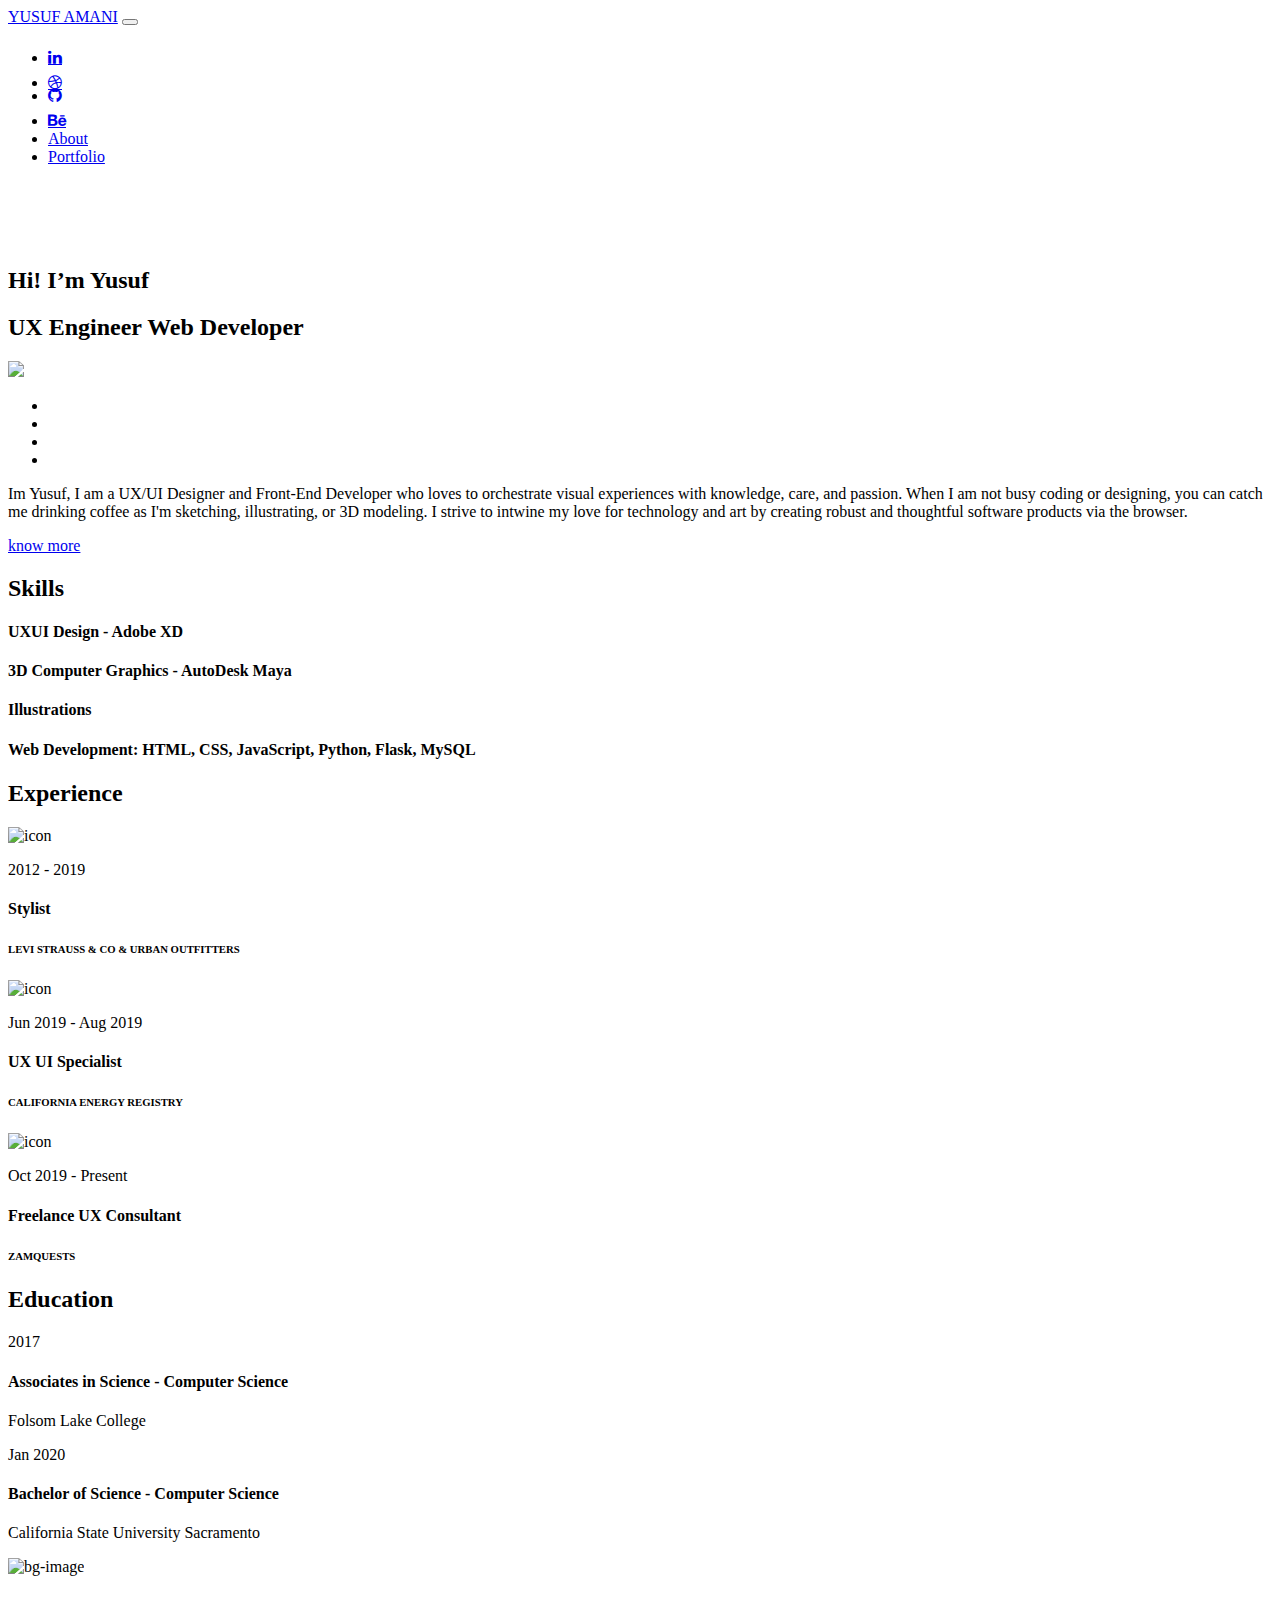
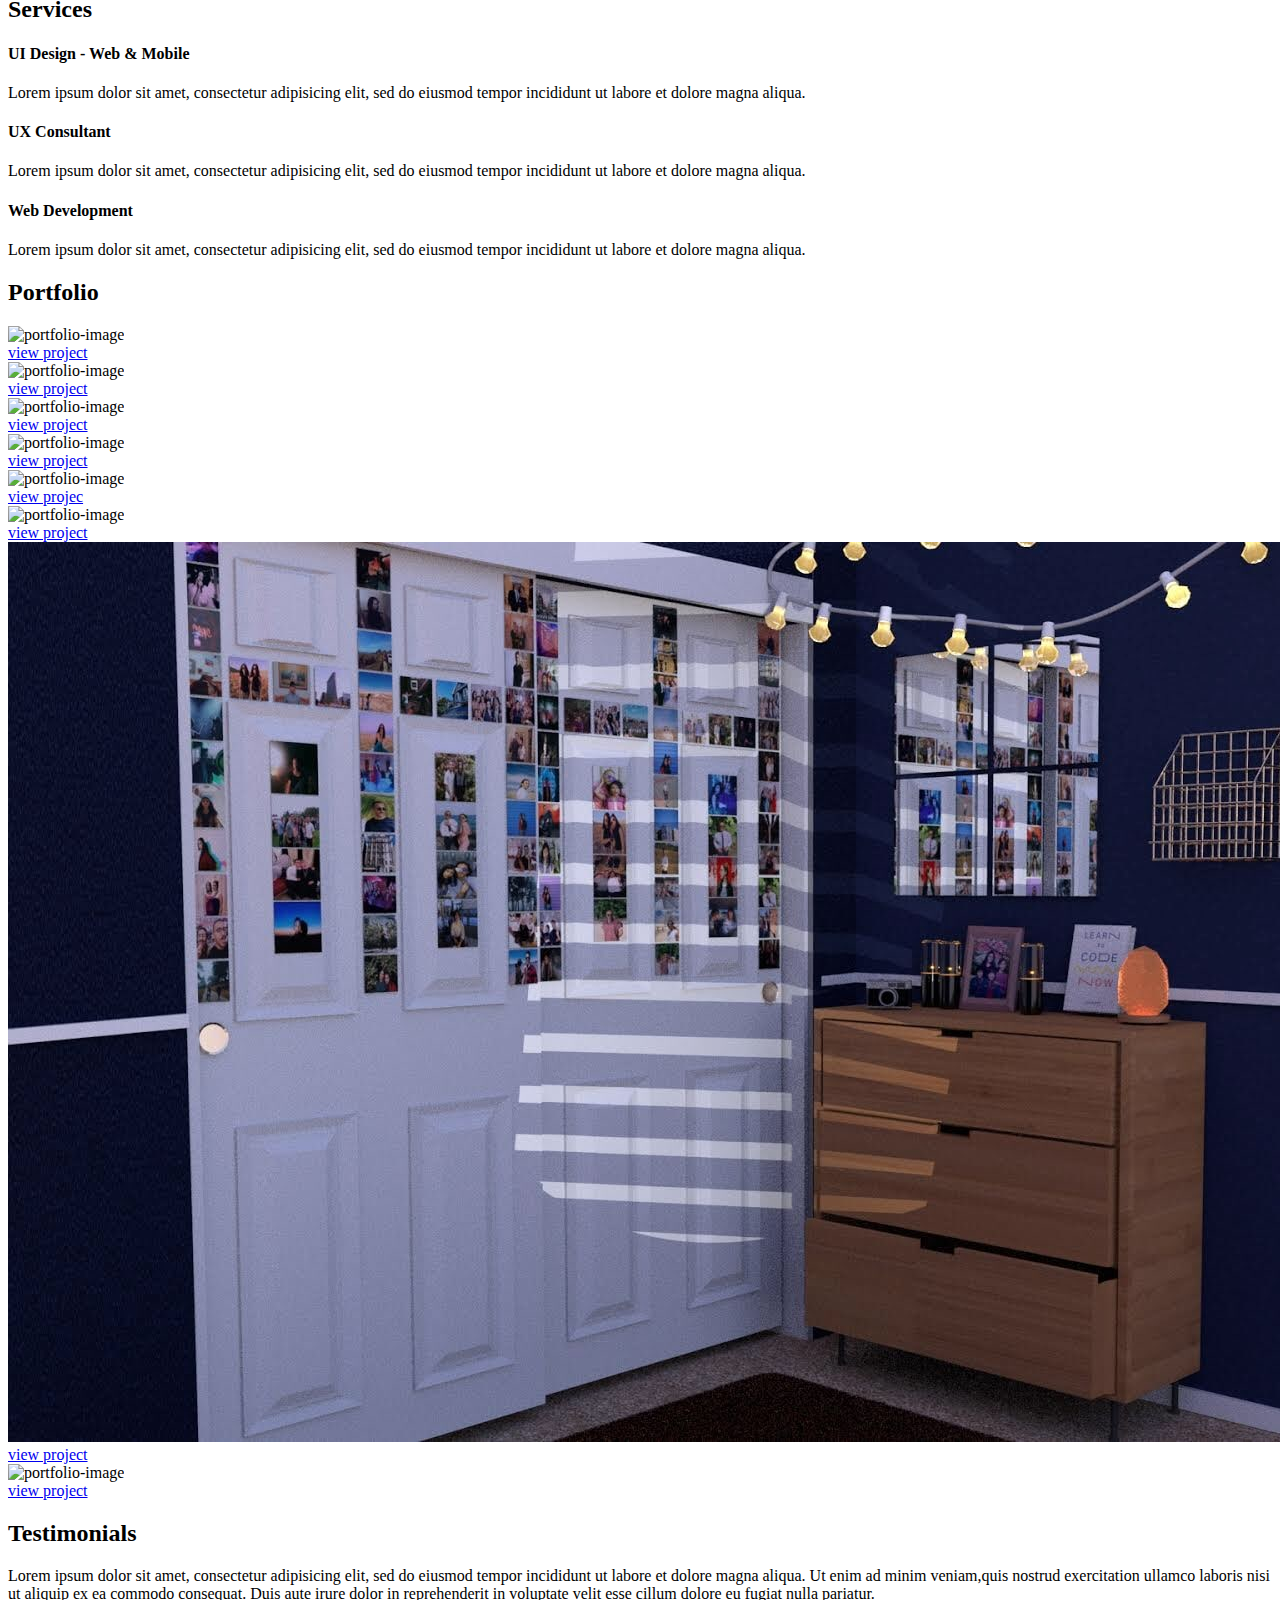
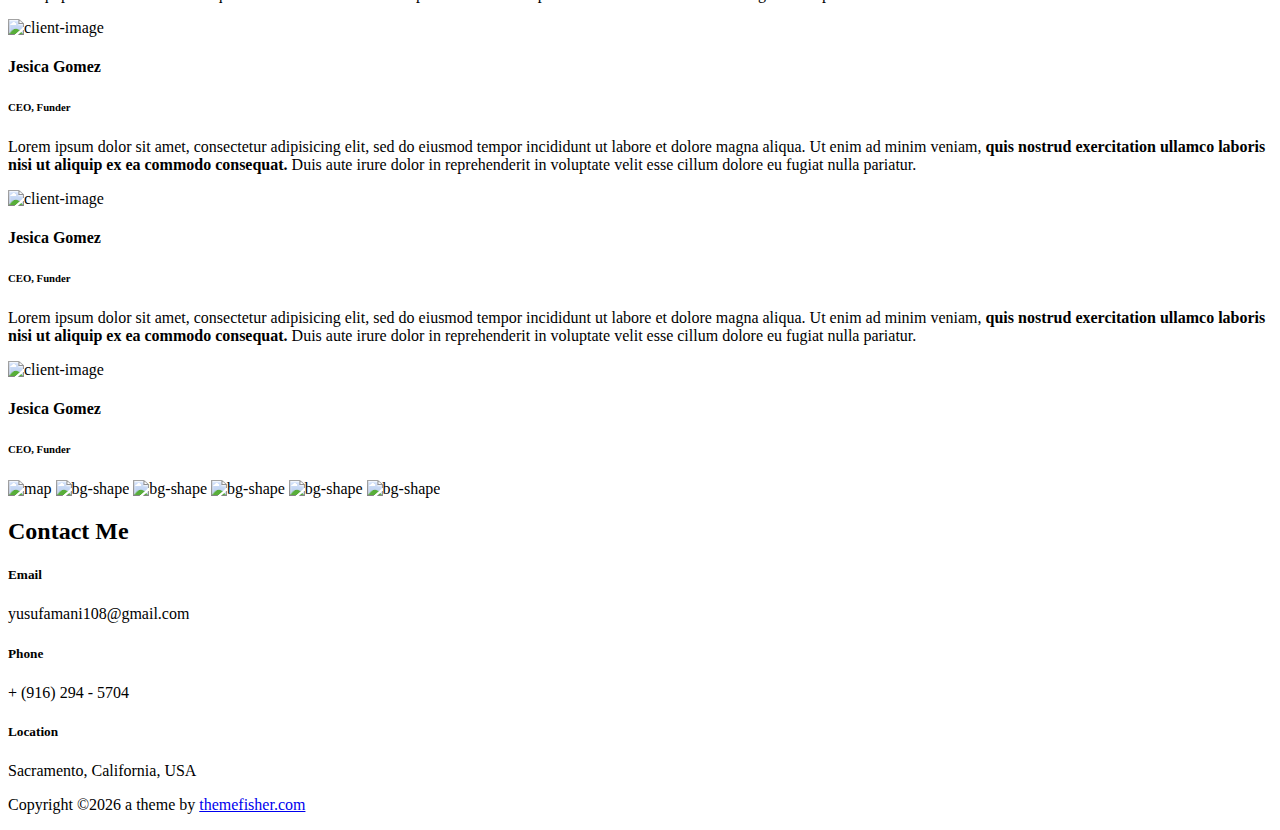
==== index.html @ 1b18ad4b "editing about me section" ====
<!DOCTYPE html>
<html lang="zxx">

<head>
  <meta charset="utf-8">
  <title>YUSUF AMANI | Portfolio</title>

  <!-- mobile responsive meta -->
  <meta name="viewport" content="width=device-width, initial-scale=1">
  <meta name="viewport" content="width=device-width, initial-scale=1, maximum-scale=1">
  
  <!-- ** Plugins Needed for the Project ** -->
  <!-- Bootstrap -->
  <link rel="stylesheet" href="plugins/bootstrap/bootstrap.min.css">
  <!-- slick slider -->
  <link rel="stylesheet" href="plugins/slick/slick.css">
  <!-- themefy-icon -->
  <link rel="stylesheet" href="plugins/themify-icons/themify-icons.css">

  <!-- Main Stylesheet -->
  <link href="css/style.css" rel="stylesheet">
  
  <!--Favicon-->
  <link rel="shortcut icon" href="images/favicon.ico" type="image/x-icon">
  <link rel="icon" href="images/favicon.ico" type="image/x-icon">



      <!-- Font Awesome Social Icon -->
      <!-- Add icon library -->
    <link rel="stylesheet" href="https://cdnjs.cloudflare.com/ajax/libs/font-awesome/4.7.0/css/font-awesome.min.css">

     <!-- <script src="https://kit.fontawesome.com/d3bdbc809a.js" crossorigin="anonymous"></script> -->

</head>

<body>
  
<!-- Nav Bar -->
<header class="navigation fixed-top" data-background="images/backgrounds/bg-dots.png">
  <nav class="navbar navbar-expand-lg navbar-light">
    <a class="navbar-brand font-tertiary h3 text-blue" href="index.html">YUSUF AMANI</a>
    <button class="navbar-toggler" type="button" data-toggle="collapse" data-target="#navigation"
      aria-controls="navigation" aria-expanded="false" aria-label="Toggle navigation">
      <span class="navbar-toggler-icon"></span>
    </button>

    <div class="collapse navbar-collapse text-center" id="navigation">
      <ul class="navbar-nav ml-auto">

        <li class="nav-item" style="padding-top: 7px; padding-right: 70px;">
          <a href="https://www.linkedin.com/in/yusufamani/" target="_blank" class="fa fa-linkedin" ></a>
        </li>

        <li class="nav-item" style="padding-top: 7px; padding-right: 30px;">
          <a href="https://dribbble.com/yusufamani/buckets" target="_blank" class="fa fa-dribbble"></a>
        </li>

        <li  style="margin-top: -5px; padding-right: 30px;">
            <a href="https://github.com/yusufamani" target="_blank" class="btn btn-social-icon btn-github ">
                <span class="fa fa-github"></span>
            </a>
        </li>

        <li class="nav-item" style="padding-top: 7px; padding-right: 55px;">
          <a href="https://www.behance.net/yusufamani" target="_blank" class="fa fa-behance"></a>
        </li>

        <li class="nav-item">
          <a class="nav-link text-blue" href="about.html">About</a>
        </li>
     
        <li class="nav-item">
          <a class="nav-link text-blue" href="portfolio.html">Portfolio</a>
        </li>

      </ul>
    </div>
  </nav>
</header>
<!-- Nav Bar -->


<!-- hero area -->
<section class="hero-area bg-primary" id="parallax">
  <div class="container">
    <div class="row" style="padding-top:65px;">
      <div class="col-lg-6" >
        <h2 class="text-blue font-tertiary">Hi! I’m Yusuf </h2>
       
  		<!-- Animation  -->
  			<h2 class = "text-blue font-tertiary">
  				<span class="text_1">UX Engineer</span>
  				<span class="text_2">Web Developer</span>

  			</h2>
        
		  </div>
        
      <div class = "col-lg-6">
        <img src="me.svg" style="width:100%;  ">
      </div>
    
    </div>
  </div>

  <div class="layer-bg w-100">
  </div>

  <!-- Hero Section  Details   -->
  <div>
      <img class = "optionalstuff" src="images/Hero_Details/circle1.svg" style="top:330px; left: 1350px; position: absolute; 
      animation: FadeIn 7s;visibility: hidden; animation-delay: 1s; animation-iteration-count: infinite;">
      <img class = "optionalstuff" src="images/Hero_Details/triangle1.svg" style="top:550px; left: 1500px; position: absolute; 
      animation: FadeIn 5s; visibility: hidden; animation-delay: 2s; animation-iteration-count: infinite;">
      <img class = "optionalstuff" src="images/Hero_Details/messages.svg" style="top:200px; left: 1600px; position: absolute;
      animation: FadeIn 5s;visibility: hidden; animation-delay: 1s; animation-iteration-count: infinite;">
      <img class = "optionalstuff" src="images/Hero_Details/Group1.svg" style="top:450px; left: 1550px; position: absolute;
      animation: FadeIn 6s;visibility: hidden; animation-delay: 1s; animation-iteration-count: infinite;">
      <img class = "optionalstuff" src="images/Hero_Details/cross1.svg" style="top:750px; left: 1550px; position: absolute; 
      animation: FadeIn 5s;visibility: hidden; animation-delay: 3s; animation-iteration-count: infinite;">
      <img class = "optionalstuff" src="images/Hero_Details/circle2.svg" style="top:450px; left: 1100px; position: absolute;
      animation: FadeIn 7s;visibility: hidden; animation-delay: 1s; animation-iteration-count: infinite;">
      <img class = "optionalstuff" src="images/Hero_Details/square1.svg" style="top:400px; left: 900px; position: absolute;
      animation: FadeIn 5s;visibility: hidden; animation-delay: 2s; animation-iteration-count: infinite;">
      <img class = "optionalstuff" src="images/Hero_Details/triangle2.svg" style="top:875px; left: 900px; position: absolute;
      animation: FadeIn 7s;visibility: hidden; animation-delay: 3s; animation-iteration-count: infinite;">
      <img class = "optionalstuff" src="images/Hero_Details/circle3.svg" style="top:650px; left: 900px; position: absolute;
      animation: FadeIn 5s;visibility: hidden; animation-delay: 2s; animation-iteration-count: infinite;">
      <img class = "optionalstuff" src="images/Hero_Details/circle4.svg" style="top:650px; left: 650px; position: absolute;
      animation: FadeIn 8s;visibility: hidden; animation-delay: 4s; animation-iteration-count: infinite;">
      <img class = "optionalstuff" src="images/Hero_Details/code1.svg" style="top:350px; left: 200px; position: absolute;
      animation: FadeIn 7s;visibility: hidden; animation-delay: 3s; animation-iteration-count: infinite;">
      <img class = "optionalstuff" src="images/Hero_Details/Group2.svg" style="top:570px; left: 50px; position: absolute;
      animation: FadeIn 5s;visibility: hidden; animation-delay: 2s; animation-iteration-count: infinite;">
<!--  <img src="images/Hero_Details/Group3.svg" style="top:100px; left: 650px; position: absolute;"> -->
      <img class = "optionalstuff" src="images/Hero_Details/cross2.svg" style="top:850px; left: 400px; position: absolute;
      animation: FadeIn 4s;visibility: hidden; animation-delay: 1s; animation-iteration-count: infinite;">
      <img class = "optionalstuff" src="images/Hero_Details/square2.svg" style="top:700px; left: 450px; position: absolute;
      animation: FadeIn 6s;visibility: hidden; animation-delay: 2s; animation-iteration-count: infinite;">
      <img class = "optionalstuff" src="images/Hero_Details/circle5.svg" style="top:600px; left: 50px; position: absolute;
      animation: FadeIn 6s;visibility: hidden; animation-delay: 4s; animation-iteration-count: infinite;">
      <img class = "optionalstuff" src="images/Hero_Details/cross3.svg" style="top:550px; left: 200px; position: absolute;
      animation: FadeIn 7s;visibility: hidden; animation-delay: 1s; animation-iteration-count: infinite;">
      <img class = "optionalstuff" src="images/Hero_Details/square3.svg" style="top:200px; left: 200px; position: absolute;
      animation: FadeIn 6s;visibility: hidden; animation-delay: 3s; animation-iteration-count: infinite;">
      <img class = "optionalstuff" src="images/Hero_Details/cross4.svg" style="top:270px; left: 350px; position: absolute;
      animation: FadeIn 7s;visibility: hidden; animation-delay: 2s; animation-iteration-count: infinite;">
      <img class = "optionalstuff" src="images/Hero_Details/Group4.svg" style="top:760px; left: 550px; position: absolute;
      animation: FadeIn 8s;visibility: hidden; animation-delay: 2s; animation-iteration-count: infinite;">
      <img class = "optionalstuff" src="images/Hero_Details/cross5.svg" style="top:180px; left: 650px; position: absolute;
      animation: FadeIn 5s;visibility: hidden; animation-delay: 2s; animation-iteration-count: infinite;">
<!--  <img src="images/Hero_Details/Group5.svg" style="toGroup30px; left: 70px; position: absolute;"> -->
      <img class = "optionalstuff" src="images/Hero_Details/Group6.svg" style="top:170px; left: 1200px; position: absolute;
      animation: FadeIn 6s;visibility: hidden; animation-delay: 3s; animation-iteration-count: infinite;">
      <img class = "optionalstuff" src="images/Hero_Details/Group7.svg" style="top:800px; left: 1750px; position: absolute;
      animation: FadeIn 5s;visibility: hidden; animation-delay: 2s; animation-iteration-count: infinite;">
      <img class = "optionalstuff" src="images/Hero_Details/triangle3.svg" style="top:225px; left: 978px; position: absolute;
      animation: FadeIn 6s;visibility: hidden; animation-delay: 4s; animation-iteration-count: infinite;">
      <img class = "optionalstuff" src="images/Hero_Details/cross6.svg" style="top:200px; left: 1500px; position: absolute;
      animation: FadeIn 5s;visibility: hidden; animation-delay: 2s; animation-iteration-count: infinite;">
      <img class = "optionalstuff" src="images/Hero_Details/square4.svg" style="top:300px; left: 1150px; position: absolute;
      animation: FadeIn 8s;visibility: hidden; animation-delay: 3s; animation-iteration-count: infinite;">
      <img class = "optionalstuff" src="images/Hero_Details/cross7.svg" style="top:852px; left: 1600px; position: absolute;
      animation: FadeIn 7s;visibility: hidden; animation-delay: 3s; animation-iteration-count: infinite;">
      <img class = "optionalstuff" src="images/Hero_Details/triangle4.svg" style="top:275px; left: 40px; position: absolute;
      animation: FadeIn 5s;visibility: hidden; animation-delay: 2s; animation-iteration-count: infinite;">
      <img class = "optionalstuff" src="images/Hero_Details/cross8.svg" style="top:250px; left: 750px; position: absolute;
      animation: FadeIn 6s;visibility: hidden; animation-delay: 5s; animation-iteration-count: infinite;">
      <img class = "optionalstuff" src="images/Hero_Details/circle6.svg" style="top:275px; left: 550px; position: absolute;
      animation: FadeIn 5s;visibility: hidden; animation-delay: 2s; animation-iteration-count: infinite;"> 
  </div>



  <!-- social icon -->
  <ul class="list-unstyled ml-5 mt-3 position-relative zindex-1">
    <li class="mb-3"><a class="text-white" href="#"><i class="ti-facebook"></i></a></li>
    <li class="mb-3"><a class="text-white" href="#"><i class="ti-instagram"></i></a></li>
    <li class="mb-3"><a class="text-white" href="#"><i class="ti-dribbble"></i></a></li>
    <li class="mb-3"><a class="text-white" href="#"><i class="ti-twitter"></i></a></li>
  </ul>
  <!-- /social icon -->
</section>
<!-- /hero area -->

<!-- about -->
<section class="section" data-background="images/backgrounds/bg-dots.png">
  <div class="container">
    <div class="row">
      <div class="col-lg-10 mx-auto text-center">
        <p class="font-secondary paragraph-lg text-dark">Im Yusuf, I am a UX/UI Designer and Front-End Developer who loves to orchestrate visual experiences with knowledge, care, and passion.  When I am not busy coding or designing, you can catch me drinking coffee as I'm sketching, illustrating, or 3D modeling. I strive to intwine my love for technology and art by creating robust and thoughtful software products via the browser. </p>
        <a href="about.html" class="btn btn-transparent">know more</a>
      </div>
    </div>
  </div>
</section>
<!-- /about -->

<!-- skills -->
<section class="section">
  <div class="container">
    <div class="row">
      <div class="col-lg-12 text-center">
        <h2 class="section-title">Skills</h2>
      </div>
      <div class="col-lg-3 col-sm-6 mb-4 mb-lg-0">
        <div class="card shadow text-center">
          <div class="position-relative rounded-top progress-wrapper" data-color="#fdb157">
            <div class="wave" data-progress="90%"></div>
          </div>
          <div class="card-footer bg-white">
            <h4 class="card-title">UXUI Design - Adobe XD </h4>
          </div>
        </div>
      </div>
      <div class="col-lg-3 col-sm-6 mb-4 mb-lg-0">
        <div class="card shadow text-center">
          <div class="position-relative rounded-top progress-wrapper" data-color="#9473e6">
            <div class="wave" data-progress="60%"></div>
          </div>
          <div class="card-footer bg-white">
            <h4 class="card-title">3D Computer Graphics - AutoDesk Maya </h4>
          </div>
        </div>
      </div>
      <div class="col-lg-3 col-sm-6 mb-4 mb-lg-0">
        <div class="card shadow text-center">
          <div class="position-relative rounded-top progress-wrapper" data-color="#bdecf6">
            <div class="wave" data-progress="80%"></div>
          </div>
          <div class="card-footer bg-white">
            <h4 class="card-title">Illustrations </h4>
          </div>
        </div>
      </div>
      <div class="col-lg-3 col-sm-6 mb-4 mb-lg-0">
        <div class="card shadow text-center">
          <div class="position-relative rounded-top progress-wrapper" data-color="#ffbcaa">
            <div class="wave" data-progress="70%"></div>
          </div>
          <div class="card-footer bg-white">
            <h4 class="card-title"> Web Development: HTML, CSS, JavaScript, Python, Flask, MySQL </h4>
          </div>
        </div>
      </div>
    </div>
  </div>
</section>
<!-- /skills -->

<!-- experience -->
<section class="section">
  <div class="container">
    <div class="row justify-content-around">
      <div class="col-lg-12 text-center">
        <h2 class="section-title">Experience</h2>
      </div>
      <div class="col-lg-3 col-md-4 text-center">
        <img src="images/experience/icon-1.png" class = "spin" alt="icon">
        <p class="mb-0">2012 - 2019</p>
        <h4>Stylist</h4>
        <h6 class="text-light">LEVI STRAUSS & CO & URBAN OUTFITTERS</h6>
      </div>
      <div class="col-lg-3 col-md-4 text-center">
        <img src="images/experience/icon-2.png" class = "spin" alt="icon">
        <p class="mb-0">Jun 2019 - Aug 2019</p>
        <h4>UX UI Specialist</h4>
        <h6 class="text-light">CALIFORNIA ENERGY REGISTRY</h6>
      </div>
      <div class="col-lg-3 col-md-4 text-center">
        <img src="images/experience/icon-3.png" class = "spin" alt="icon">
        <p class="mb-0">Oct 2019 - Present</p>
        <h4>Freelance UX Consultant</h4>
        <h6 class="text-light">ZAMQUESTS</h6>
      </div>
    </div>
  </div>
</section>
<!-- ./experience -->

<!-- education -->
<section class="section position-relative">
  <div class="container">
    <div class="row">
      <div class="col-lg-12 text-center">
        <h2 class="section-title">Education</h2>
      </div>
      <div class="col-lg-6 col-md-6 mb-80">
        <div class="d-flex">
          <div class="mr-lg-5 mr-3">
            <i class="ti-medall icon icon-light icon-bg bg-white shadow rounded-circle d-block"></i>
          </div>
          <div>
            <p class="text-dark mb-1">2017</p>
            <h4>Associates in Science - Computer Science</h4>
            <p class="mb-0 text-light">Folsom Lake College</p>
          </div>
        </div>
      </div>
      <div class="col-lg-6 col-md-6 mb-80">
        <div class="d-flex">
          <div class="mr-lg-5 mr-3">
            <i class="ti-medall icon icon-light icon-bg bg-white shadow rounded-circle d-block"></i>
          </div>
          <div>
            <p class="text-dark mb-1">Jan 2020</p>
            <h4>Bachelor of Science - Computer Science</h4>
            <p class="mb-0 text-light">California State University Sacramento</p>
          </div>
        </div>
      </div>
      
      
    </div>
  </div>
  <!-- bg image -->
  <img class="img-fluid edu-bg-image w-100" src="images/backgrounds/education-bg.png" alt="bg-image">
</section>
<!-- /education -->

<!-- services -->
<section class="section">
  <div class="container">
    <div class="row">
      <div class="col-12 text-center">
        <h2 class="section-title">Services</h2>
      </div>
      <div class="col-md-4 mb-4 mb-md-0">
        <div class="card hover-shadow shadow">
          <div class="card-body text-center px-4 py-5">
            <i class="ti-palette icon mb-5 d-inline-block"></i>
            <h4 class="mb-4">UI Design - Web & Mobile</h4>
            <p>Lorem ipsum dolor sit amet, consectetur adipisicing elit, sed do eiusmod tempor incididunt ut labore et
              dolore magna aliqua.</p>
          </div>
        </div>
      </div>
      <div class="col-md-4 mb-4 mb-md-0">
        <div class="card active-bg-primary hover-shadow shadow">
          <div class="card-body text-center px-4 py-5">
            <i class="ti-vector icon mb-5 d-inline-block"></i>
            <h4 class="mb-4">UX Consultant</h4>
            <p>Lorem ipsum dolor sit amet, consectetur adipisicing elit, sed do eiusmod tempor incididunt ut labore et
              dolore magna aliqua.</p>
          </div>
        </div>
      </div>
      <div class="col-md-4 mb-4 mb-md-0">
        <div class="card hover-shadow shadow">
          <div class="card-body text-center px-4 py-5">
            <i class="ti-panel icon mb-5 d-inline-block"></i>
            <h4 class="mb-4">Web Development</h4>
            <p>Lorem ipsum dolor sit amet, consectetur adipisicing elit, sed do eiusmod tempor incididunt ut labore et
              dolore magna aliqua.</p>
          </div>
        </div>
      </div>
    </div>
  </div>
</section>
<!-- /services -->

<!-- portfolio -->
<section class="section">
  <div class="container">
    <div class="row">
      <div class="col-12 text-center">
        <h2 class="section-title">Portfolio</h2>
      </div>
    </div>
    <div class="row shuffle-wrapper">

      <div class="col-lg-4 col-6 mb-4 shuffle-item">
        <div class="position-relative rounded hover-wrapper">
          <img src="images/portfolio/UXUI/UXUI_proj2_cover.png" alt="portfolio-image" class="img-fluid rounded w-100">
          <div class="hover-overlay">
            <div class="hover-content">
              <a class="btn btn-light btn-sm" href="portfolio_uxui_proj2.html">view project</a>
            </div>
          </div>
        </div>
      </div>

      <div class="col-lg-4 col-6 mb-4 shuffle-item">
        <div class="position-relative rounded hover-wrapper">
          <img src="images/portfolio/UXUI/Aquarium_Landing_Page_Cover.png" alt="portfolio-image" class="img-fluid rounded w-100">
          <div class="hover-overlay">
            <div class="hover-content">
              <a class="btn btn-light btn-sm" href="portfolio_uxui_proj1.html">view project</a>
            </div>
          </div>
        </div>
      </div>



      <div class="col-lg-4 col-6 mb-4 shuffle-item">
        <div class="position-relative rounded hover-wrapper">
          <img src="images/portfolio/3DCG/transcend2.png" alt="portfolio-image" class="img-fluid rounded w-100">
          <div class="hover-overlay">
            <div class="hover-content">
              <a class="btn btn-light btn-sm" href="portfolio_3DCG_proj1.html">view project</a>
            </div>
          </div>
        </div>
      </div>




      <div class="col-lg-4 col-6 mb-4 shuffle-item">
        <div class="position-relative rounded hover-wrapper">
          <img src="images/portfolio/WebDev/SeniorProj-Cover.png" alt="portfolio-image" class="img-fluid rounded w-100">
          <div class="hover-overlay">
            <div class="hover-content">
              <a class="btn btn-light btn-sm" href="portfolio_WebDev_proj2.html">view project</a>
            </div>
          </div>
        </div>
      </div>


      <div class="col-lg-4 col-6 mb-4 shuffle-item">
        <div class="position-relative rounded hover-wrapper">
          <img src="images/portfolio/UXUI/UXUI_proj3_cover.png" alt="portfolio-image" class="img-fluid rounded w-100">
          <div class="hover-overlay">
            <div class="hover-content">
              <a class="btn btn-light btn-sm" href="portfolio_uxui_proj3.html">view projec</a>
            </div>
          </div>
        </div>
      </div>

      <div class="col-lg-4 col-6 mb-4 shuffle-item">
        <div class="position-relative rounded hover-wrapper">
          <img src="images/portfolio/WebDev/WebDev_proj1_cover.png" alt="portfolio-image" class="img-fluid rounded w-100">
          <div class="hover-overlay">
            <div class="hover-content">
              <a class="btn btn-light btn-sm" href="portfolio_WebDev_proj1.html">view project</a>
            </div>
          </div>
        </div>
      </div>

      <div class="col-lg-4 col-6 mb-4 shuffle-item">
        <div class="position-relative rounded hover-wrapper">
          <img src="images/portfolio/3DCG/bedroom6.jpg" alt="portfolio-image" class="img-fluid rounded w-100">
          <div class="hover-overlay">
            <div class="hover-content">
              <a class="btn btn-light btn-sm" href="portfolio_3DCG_proj2.html">view project</a>
            </div>
          </div>
        </div>
      </div>

     <div class="col-lg-4 col-6 mb-4 shuffle-item">
        <div class="position-relative rounded hover-wrapper">
          <img src="images/portfolio/3DCG/room2.jpg" alt="portfolio-image" class="img-fluid rounded w-100">
          <div class="hover-overlay">
            <div class="hover-content">
              <a class="btn btn-light btn-sm" href="portfolio_3DCG_proj3.html">view project</a>
            </div>
          </div>
        </div>
      </div>





    </div>
  </div>
</section>
<!-- /portfolio -->

<!-- testimonial -->
<section class="section bg-primary-blue position-relative testimonial-bg-shapes">
  <div class="container">
    <div class="row">
      <div class="col-12 text-center">
        <h2 class="section-title mb-5 text-white">Testimonials</h2>
      </div>
      <div class="col-lg-10 mx-auto testimonial-slider">
        <!-- slider-item -->
        <div class="text-center testimonial-content">
          <i class="ti-quote-right text-white icon mb-4 d-inline-block"></i>
          <p class="text-white mb-4">Lorem ipsum dolor sit amet, consectetur adipisicing elit, sed do eiusmod tempor
            incididunt ut labore et dolore magna aliqua. Ut enim ad minim veniam,quis nostrud exercitation
              ullamco laboris nisi ut aliquip ex ea commodo consequat. Duis aute irure dolor in reprehenderit
            in voluptate velit esse cillum dolore eu fugiat nulla pariatur.</p>
          <img class="img-fluid rounded-circle mb-4 d-inline-block" src="images/testimonial/client-1.png"
            alt="client-image">
          <h4 class="text-white">Jesica Gomez</h4>
          <h6 class="text-light mb-4">CEO, Funder</h6>
        </div>
        <!-- slider-item -->
        <div class="text-center testimonial-content">
          <i class="ti-quote-right text-white icon mb-4 d-inline-block"></i>
          <p class="text-blue mb-4">Lorem ipsum dolor sit amet, consectetur adipisicing elit, sed do eiusmod tempor
            incididunt ut labore et dolore magna aliqua. Ut enim ad minim veniam, <strong>quis nostrud exercitation
              ullamco
              laboris nisi ut aliquip ex ea commodo consequat.</strong> Duis aute irure dolor in reprehenderit in
            voluptate velit
            esse cillum dolore eu fugiat nulla pariatur.</p>
          <img class="img-fluid rounded-circle mb-4 d-inline-block" src="images/testimonial/client-1.png"
            alt="client-image">
          <h4 class="text-blue">Jesica Gomez</h4>
          <h6 class="text-blue mb-4">CEO, Funder</h6>
        </div>
        <!-- slider-item -->
        <div class="text-center testimonial-content">
          <i class="ti-quote-right text-white icon mb-4 d-inline-block"></i>
          <p class="text-white mb-4">Lorem ipsum dolor sit amet, consectetur adipisicing elit, sed do eiusmod tempor
            incididunt ut labore et dolore magna aliqua. Ut enim ad minim veniam, <strong>quis nostrud exercitation
              ullamco
              laboris nisi ut aliquip ex ea commodo consequat.</strong> Duis aute irure dolor in reprehenderit in
            voluptate velit
            esse cillum dolore eu fugiat nulla pariatur.</p>
          <img class="img-fluid rounded-circle mb-4 d-inline-block" src="images/testimonial/client-1.png"
            alt="client-image">
          <h4 class="text-white">Jesica Gomez</h4>
          <h6 class="text-light mb-4">CEO, Funder</h6>
        </div>
      </div>
    </div>
  </div>
  <!-- bg shapes -->
  <img src="images/backgrounds/map.png" alt="map" class="img-fluid bg-map">
  <img src="images/illustrations/dots-group-v.png" alt="bg-shape" class="img-fluid bg-shape-1">
  <img src="images/illustrations/leaf-orange.png" alt="bg-shape" class="img-fluid bg-shape-2">
  <img src="images/illustrations/dots-group-sm.png" alt="bg-shape" class="img-fluid bg-shape-3">
  <img src="images/illustrations/leaf-pink-round.png" alt="bg-shape" class="img-fluid bg-shape-4">
  <img src="images/illustrations/leaf-cyan.png" alt="bg-shape" class="img-fluid bg-shape-5">
</section>
<!-- /testimonial -->







<!-- footer -->
<footer class="bg-dark footer-section">
  <div class="section">
    <div class="container">
      <div class="row">

        <div class="col-12 text-center">
            <h2 class="section-title text-white ">Contact Me</h2>
        </div>
        <div class="col-md-4">
          <h5 class="text-light">Email</h5>
          <p class="text-white paragraph-lg font-secondary">yusufamani108@gmail.com</p>
        </div>
        <div class="col-md-4">
          <h5 class="text-light">Phone</h5>
          <p class="text-white paragraph-lg font-secondary">+ (916) 294 - 5704</p>
        </div>
        <div class="col-md-4">
          <h5 class="text-light">Location</h5>
          <p class="text-white paragraph-lg font-secondary">Sacramento, California, USA</p>
        </div>
      </div>
    </div>
  </div>
  <div class="border-top text-center border-dark py-5">
    <p class="mb-0 text-light">Copyright ©<script>
        var CurrentYear = new Date().getFullYear()
        document.write(CurrentYear)
      </script> a theme by <a href="https://themefisher.com">themefisher.com</a></p>
  </div>
</footer>
<!-- /footer -->

<!-- jQuery -->
<script src="plugins/jQuery/jquery.min.js"></script>
<!-- Bootstrap JS -->
<script src="plugins/bootstrap/bootstrap.min.js"></script>
<!-- slick slider -->
<script src="plugins/slick/slick.min.js"></script>
<!-- filter -->
<script src="plugins/shuffle/shuffle.min.js"></script>

<!-- Main Script -->
<script src="js/script.js"></script>



<!-- My animation (typewriter) script -->
<script src="C:\Users\yusuf\OneDrive\Desktop\UXUI\WEBSITE PORTFOLIO\Bootstrap Templates\kross\themes\kross\js"></script>



</body>
</html>
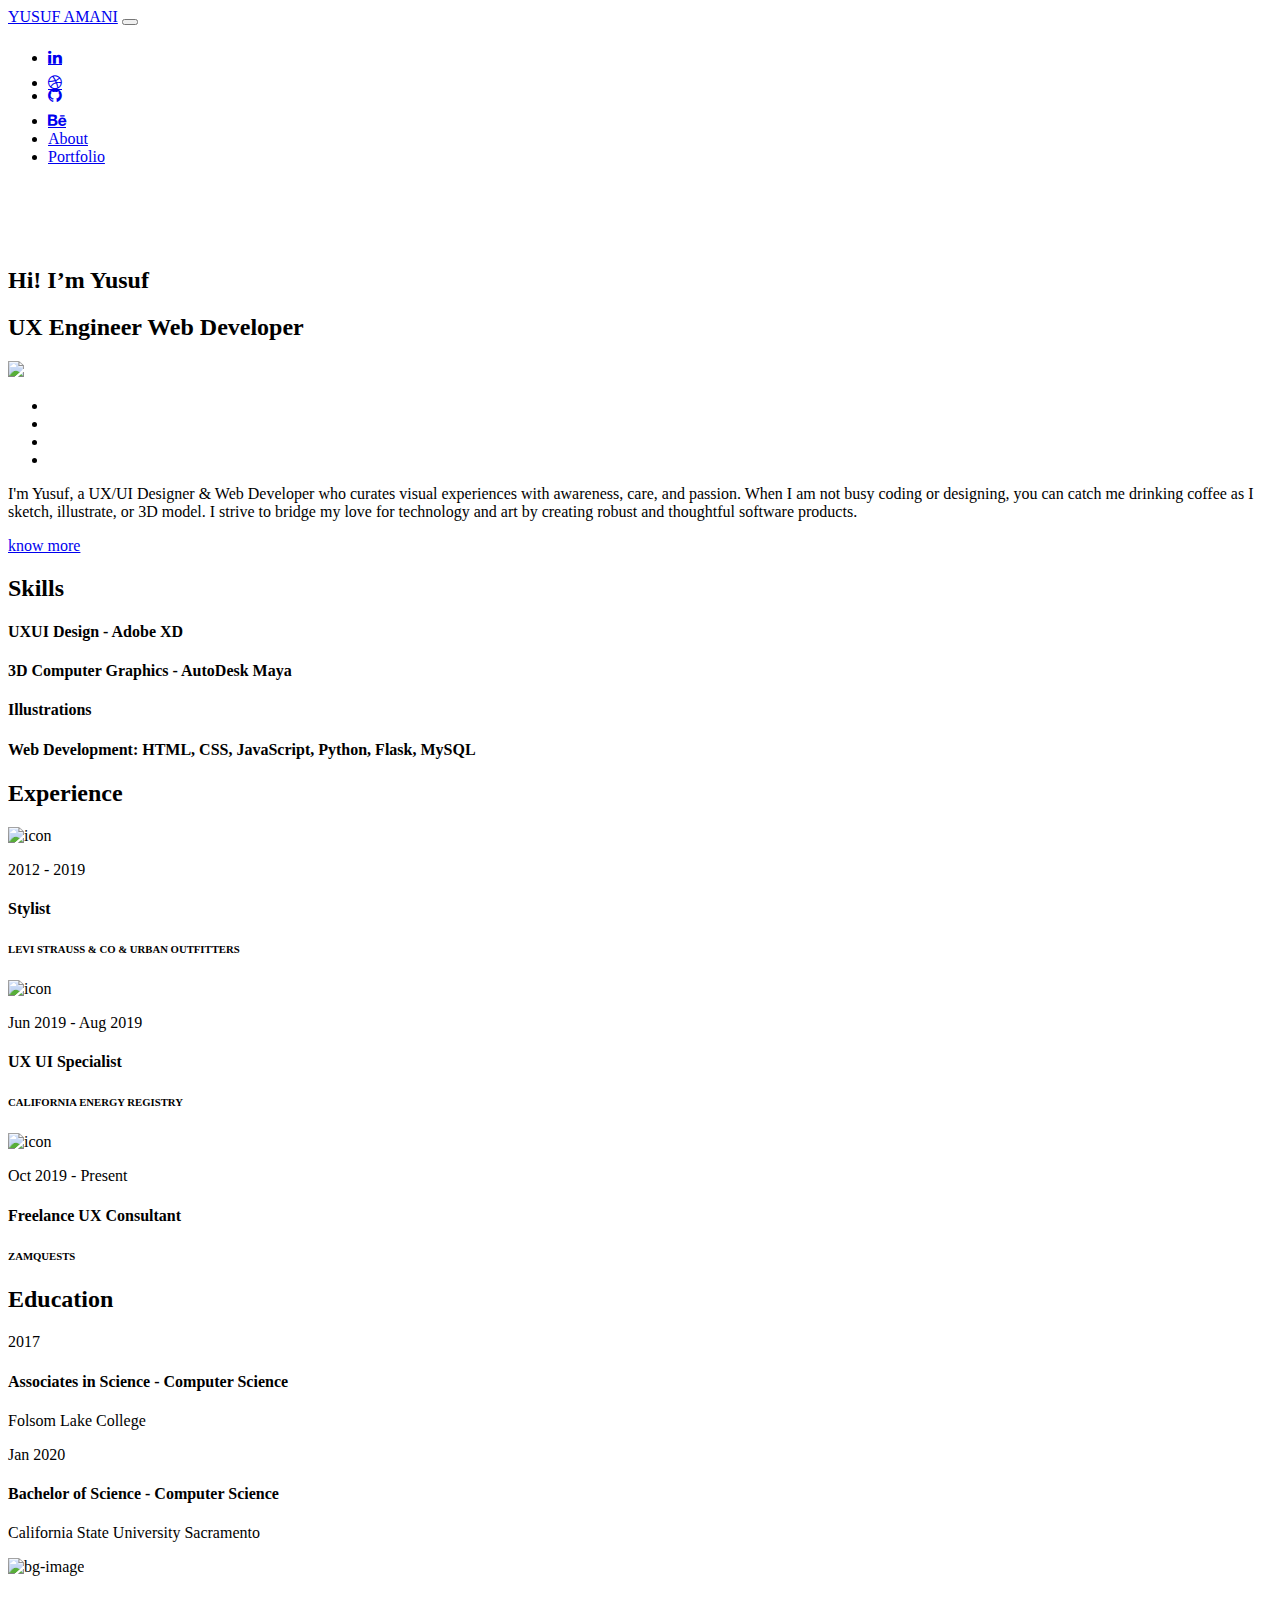
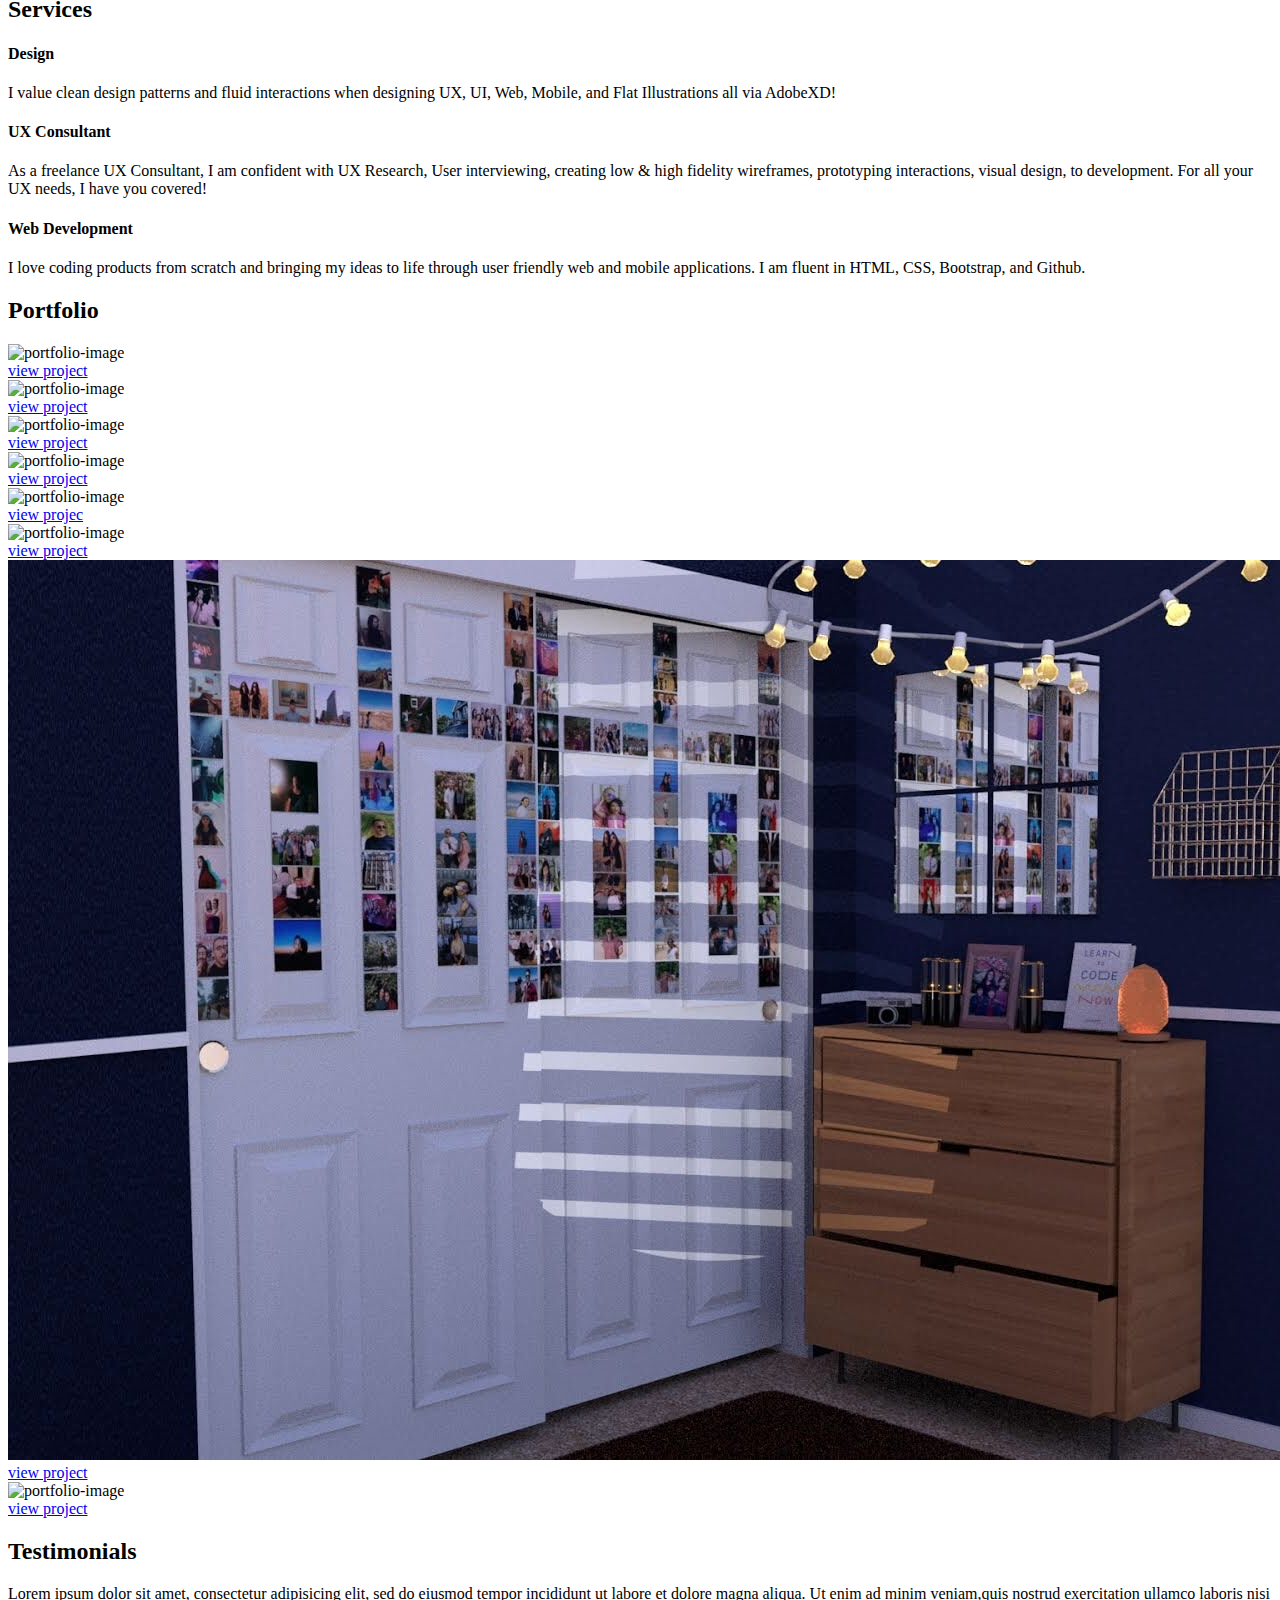
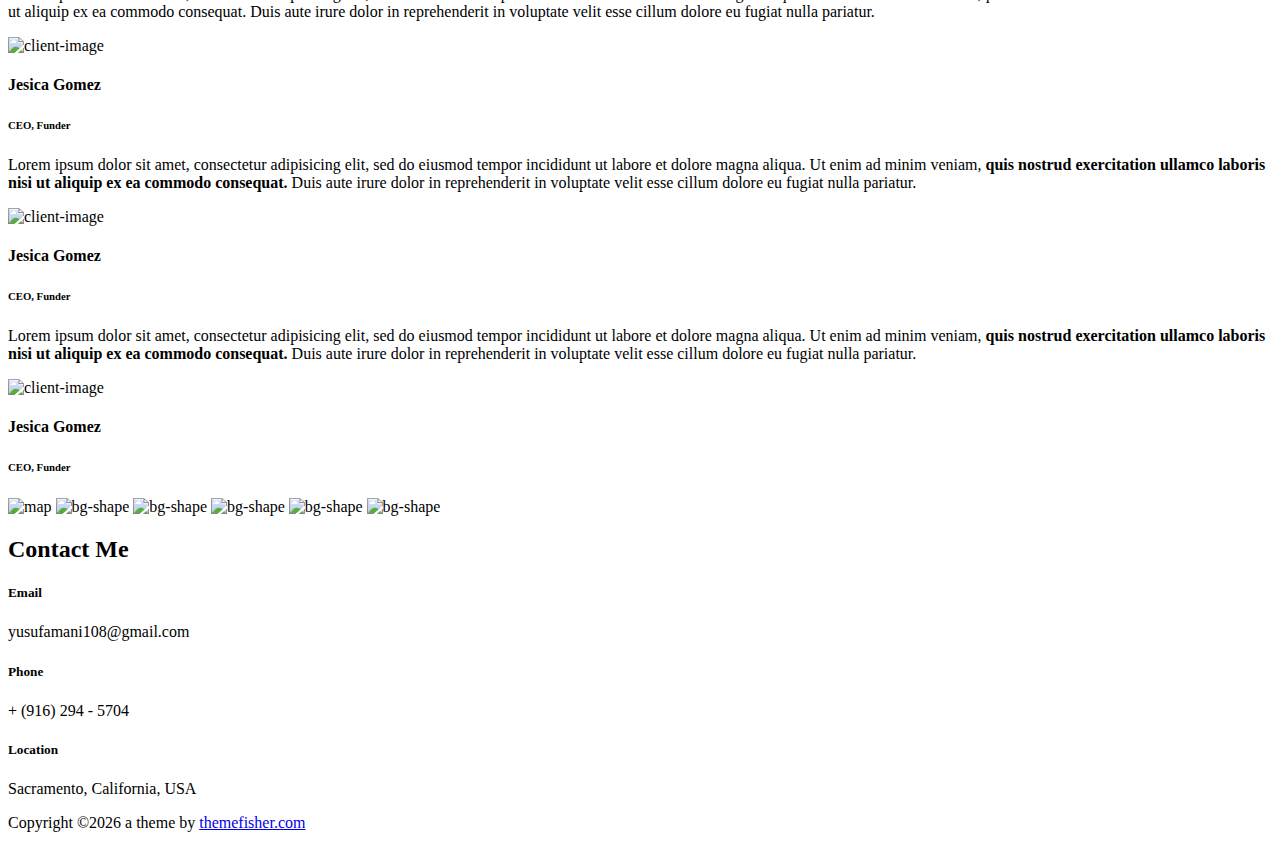
==== commit 9ccd0ed5: "daouds updated text" ====
--- a/index.html
+++ b/index.html
@@ -189,7 +189,7 @@
   <div class="container">
     <div class="row">
       <div class="col-lg-10 mx-auto text-center">
-        <p class="font-secondary paragraph-lg text-dark">Im Yusuf, I am a UX/UI Designer and Front-End Developer who loves to orchestrate visual experiences with knowledge, care, and passion.  When I am not busy coding or designing, you can catch me drinking coffee as I'm sketching, illustrating, or 3D modeling. I strive to intwine my love for technology and art by creating robust and thoughtful software products via the browser. </p>
+        <p class="font-secondary paragraph-lg text-dark">I'm Yusuf, a UX/UI Designer & Web Developer who curates visual experiences with awareness, care, and passion.  When I am not busy coding or designing, you can catch me drinking coffee as I sketch, illustrate, or 3D model. I strive to bridge my love for technology and art by creating robust and thoughtful software products. </p>
         <a href="about.html" class="btn btn-transparent">know more</a>
       </div>
     </div>
@@ -330,9 +330,8 @@
         <div class="card hover-shadow shadow">
           <div class="card-body text-center px-4 py-5">
             <i class="ti-palette icon mb-5 d-inline-block"></i>
-            <h4 class="mb-4">UI Design - Web & Mobile</h4>
-            <p>Lorem ipsum dolor sit amet, consectetur adipisicing elit, sed do eiusmod tempor incididunt ut labore et
-              dolore magna aliqua.</p>
+            <h4 class="mb-4">Design</h4>
+            <p>I value clean design patterns and fluid interactions when designing UX, UI, Web, Mobile, and Flat Illustrations all via AdobeXD!</p> 
           </div>
         </div>
       </div>
@@ -341,8 +340,7 @@
           <div class="card-body text-center px-4 py-5">
             <i class="ti-vector icon mb-5 d-inline-block"></i>
             <h4 class="mb-4">UX Consultant</h4>
-            <p>Lorem ipsum dolor sit amet, consectetur adipisicing elit, sed do eiusmod tempor incididunt ut labore et
-              dolore magna aliqua.</p>
+            <p>As a freelance UX Consultant, I am confident with UX Research, User interviewing, creating low & high fidelity wireframes, prototyping interactions, visual design, to development. For all your UX needs, I have you covered!</p>
           </div>
         </div>
       </div>
@@ -351,8 +349,7 @@
           <div class="card-body text-center px-4 py-5">
             <i class="ti-panel icon mb-5 d-inline-block"></i>
             <h4 class="mb-4">Web Development</h4>
-            <p>Lorem ipsum dolor sit amet, consectetur adipisicing elit, sed do eiusmod tempor incididunt ut labore et
-              dolore magna aliqua.</p>
+            <p>I love coding products from scratch and bringing my ideas to life through user friendly web and mobile applications.  I am fluent in HTML, CSS, Bootstrap, and Github.</p>
           </div>
         </div>
       </div>
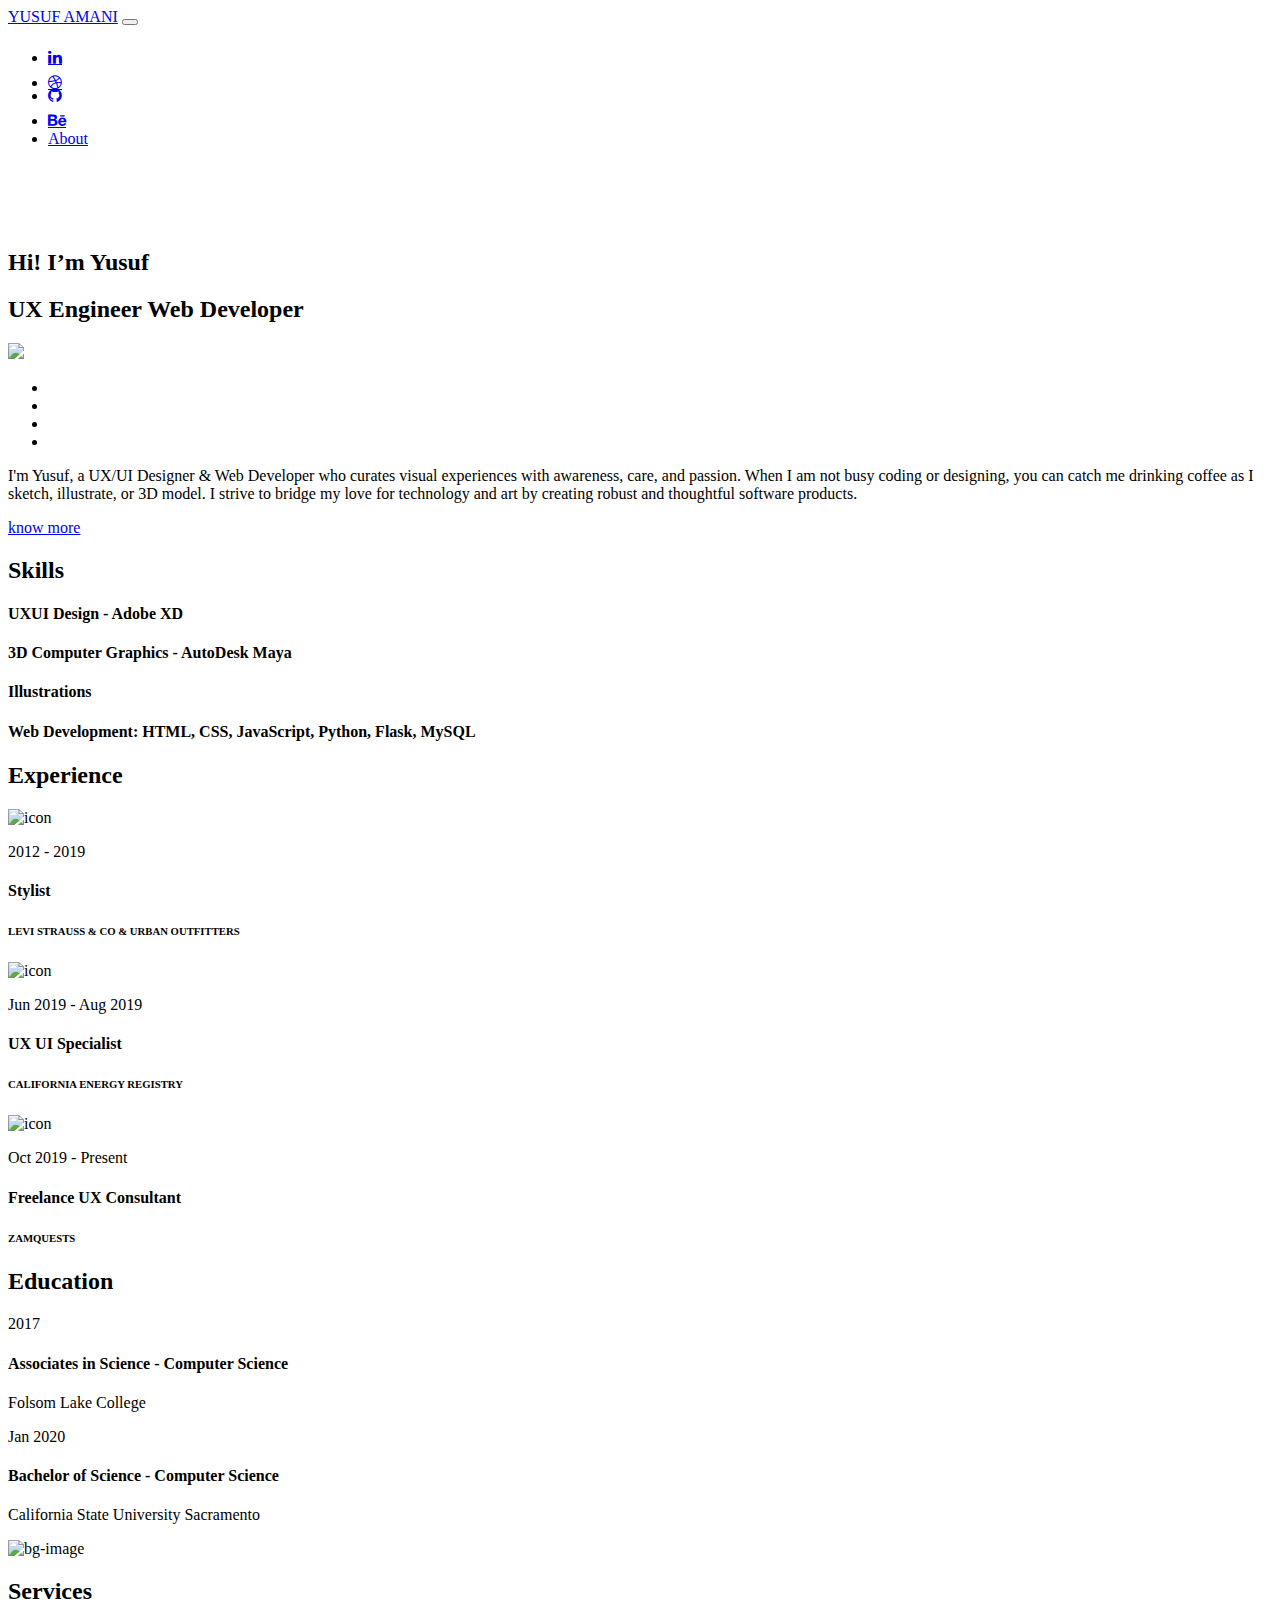
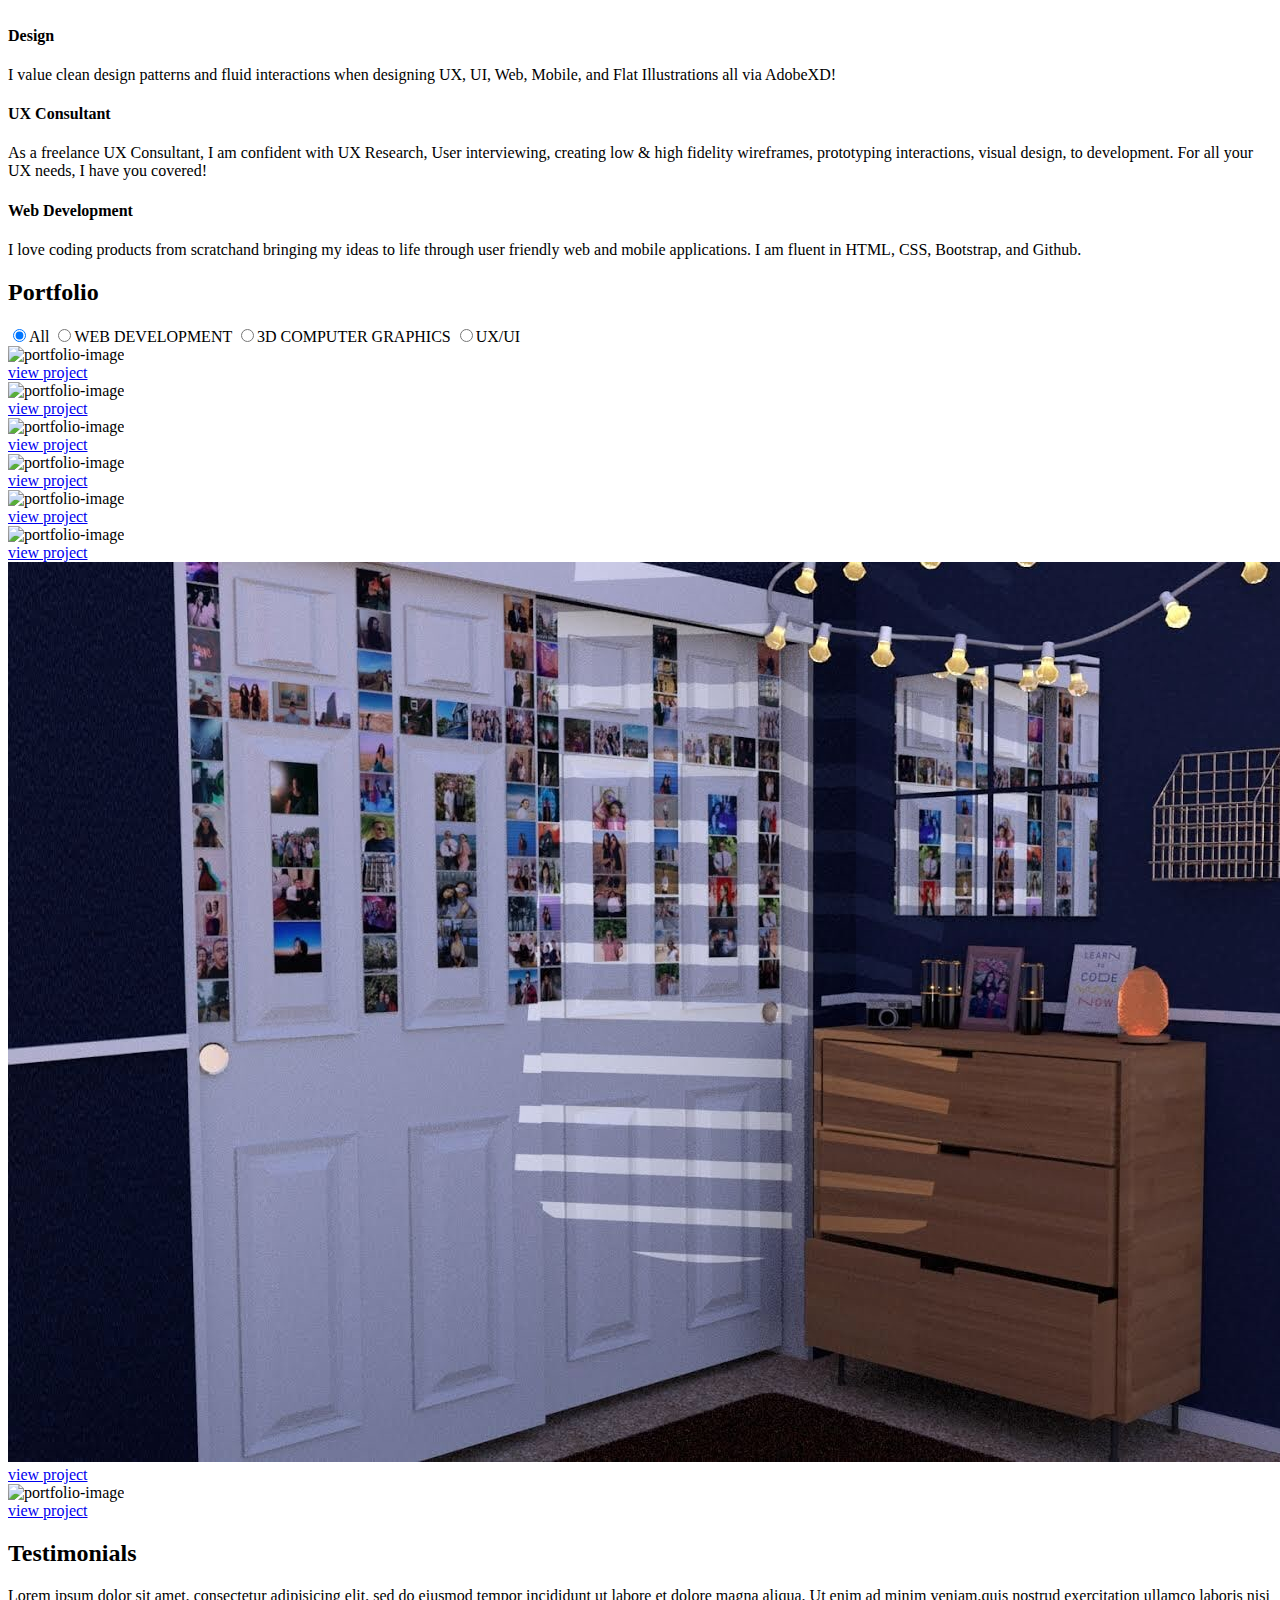
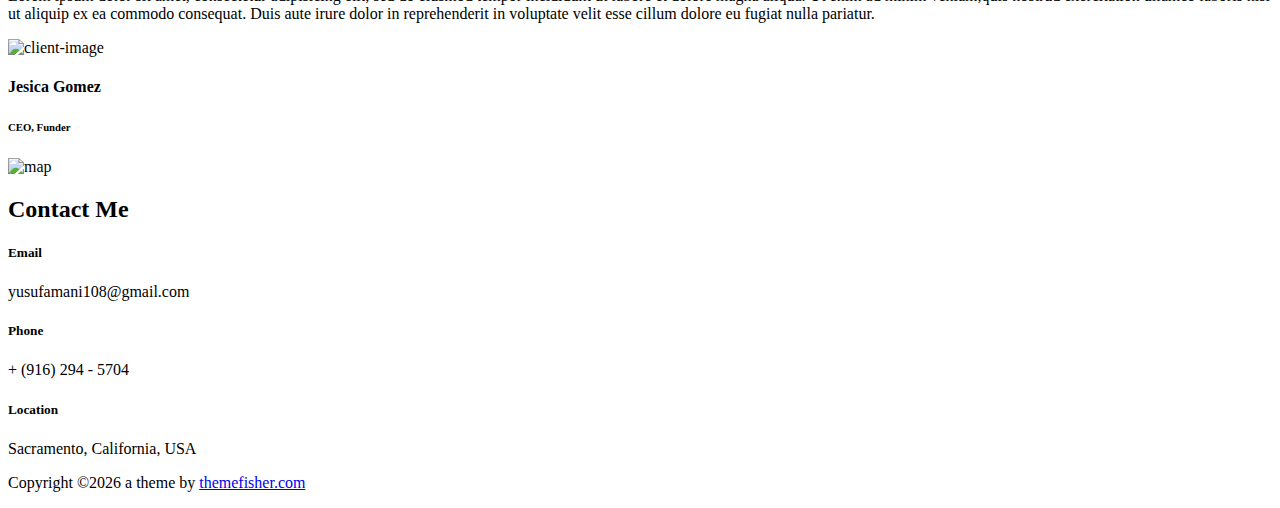
==== commit 9aa2dd73: "removed portfolio page from index..." ====
--- a/index.html
+++ b/index.html
@@ -48,21 +48,21 @@
     <div class="collapse navbar-collapse text-center" id="navigation">
       <ul class="navbar-nav ml-auto">
 
-        <li class="nav-item" style="padding-top: 7px; padding-right: 70px;">
+        <li class="nav-item" style="padding-top: 7px; padding-right: 40px;">
           <a href="https://www.linkedin.com/in/yusufamani/" target="_blank" class="fa fa-linkedin" ></a>
         </li>
 
-        <li class="nav-item" style="padding-top: 7px; padding-right: 30px;">
+        <li class="nav-item" style="padding-top: 7px; padding-right: 1px;">
           <a href="https://dribbble.com/yusufamani/buckets" target="_blank" class="fa fa-dribbble"></a>
         </li>
 
-        <li  style="margin-top: -5px; padding-right: 30px;">
+        <li  style="margin-top: -5px; padding-right: 1px;">
             <a href="https://github.com/yusufamani" target="_blank" class="btn btn-social-icon btn-github ">
                 <span class="fa fa-github"></span>
             </a>
         </li>
 
-        <li class="nav-item" style="padding-top: 7px; padding-right: 55px;">
+        <li class="nav-item" style="padding-top: 7px; padding-right: 40px;">
           <a href="https://www.behance.net/yusufamani" target="_blank" class="fa fa-behance"></a>
         </li>
 
@@ -70,9 +70,6 @@
           <a class="nav-link text-blue" href="about.html">About</a>
         </li>
      
-        <li class="nav-item">
-          <a class="nav-link text-blue" href="portfolio.html">Portfolio</a>
-        </li>
 
       </ul>
     </div>
@@ -349,7 +346,7 @@
           <div class="card-body text-center px-4 py-5">
             <i class="ti-panel icon mb-5 d-inline-block"></i>
             <h4 class="mb-4">Web Development</h4>
-            <p>I love coding products from scratch and bringing my ideas to life through user friendly web and mobile applications.  I am fluent in HTML, CSS, Bootstrap, and Github.</p>
+            <p>I love coding products from scratchand bringing my ideas to life through user friendly web and mobile applications.  I am fluent in HTML, CSS, Bootstrap, and Github.</p>
           </div>
         </div>
       </div>
@@ -366,11 +363,29 @@
         <h2 class="section-title">Portfolio</h2>
       </div>
     </div>
-    <div class="row shuffle-wrapper">
-
-      <div class="col-lg-4 col-6 mb-4 shuffle-item">
-        <div class="position-relative rounded hover-wrapper">
-          <img src="images/portfolio/UXUI/UXUI_proj2_cover.png" alt="portfolio-image" class="img-fluid rounded w-100">
+    <div class="row mb-5">
+      <div class="col-12">
+        <div class="btn-group btn-group-toggle justify-content-center d-flex" data-toggle="buttons">
+          <label class="btn btn-sm btn-primary active">
+            <input type="radio" name="shuffle-filter" value="all" checked="checked" />All
+          </label>
+          <label class="btn btn-sm btn-primary">
+            <input type="radio" name="shuffle-filter" value="webdev" />WEB DEVELOPMENT
+          </label>
+          <label class="btn btn-sm btn-primary">
+            <input type="radio" name="shuffle-filter" value="3DCG" />3D COMPUTER GRAPHICS
+          </label>
+          <label class="btn btn-sm btn-primary">
+            <input type="radio" name="shuffle-filter" value="UXUI" />UX/UI
+          </label>
+        </div>
+      </div>
+    </div>
+
+        <div class="row shuffle-wrapper">
+      <div class="col-lg-4 col-6 mb-4 shuffle-item" data-groups="[&quot;UXUI&quot;]">
+        <div class="position-relative rounded hover-wrapper">
+          <img src="images/portfolio/UXUI/UXUI_proj2_cover.png" alt="portfolio-image" class="img-fluid rounded w-100 d-block">
           <div class="hover-overlay">
             <div class="hover-content">
               <a class="btn btn-light btn-sm" href="portfolio_uxui_proj2.html">view project</a>
@@ -378,10 +393,9 @@
           </div>
         </div>
       </div>
-
-      <div class="col-lg-4 col-6 mb-4 shuffle-item">
-        <div class="position-relative rounded hover-wrapper">
-          <img src="images/portfolio/UXUI/Aquarium_Landing_Page_Cover.png" alt="portfolio-image" class="img-fluid rounded w-100">
+      <div class="col-lg-4 col-6 mb-4 shuffle-item" data-groups="[&quot;UXUI&quot;]">
+        <div class="position-relative rounded hover-wrapper">
+          <img src="images/portfolio/UXUI/Hero Section.svg" alt="portfolio-image" class="img-fluid rounded w-100 d-block">
           <div class="hover-overlay">
             <div class="hover-content">
               <a class="btn btn-light btn-sm" href="portfolio_uxui_proj1.html">view project</a>
@@ -389,12 +403,9 @@
           </div>
         </div>
       </div>
-
-
-
-      <div class="col-lg-4 col-6 mb-4 shuffle-item">
-        <div class="position-relative rounded hover-wrapper">
-          <img src="images/portfolio/3DCG/transcend2.png" alt="portfolio-image" class="img-fluid rounded w-100">
+      <div class="col-lg-4 col-6 mb-4 shuffle-item" data-groups="[&quot;3DCG&quot;]">
+        <div class="position-relative rounded hover-wrapper">
+          <img src="images/portfolio/3DCG/transcend2.png" alt="portfolio-image" class="img-fluid rounded w-100 d-block">
           <div class="hover-overlay">
             <div class="hover-content">
               <a class="btn btn-light btn-sm" href="portfolio_3DCG_proj1.html">view project</a>
@@ -402,13 +413,9 @@
           </div>
         </div>
       </div>
-
-
-
-
-      <div class="col-lg-4 col-6 mb-4 shuffle-item">
-        <div class="position-relative rounded hover-wrapper">
-          <img src="images/portfolio/WebDev/SeniorProj-Cover.png" alt="portfolio-image" class="img-fluid rounded w-100">
+      <div class="col-lg-4 col-6 mb-4 shuffle-item" data-groups="[&quot;UXUI&quot;,&quot;webdev&quot;]">
+        <div class="position-relative rounded hover-wrapper">
+          <img src="images/portfolio/WebDev/SeniorProj-Cover.png" alt="portfolio-image" class="img-fluid rounded w-100 d-block">
           <div class="hover-overlay">
             <div class="hover-content">
               <a class="btn btn-light btn-sm" href="portfolio_WebDev_proj2.html">view project</a>
@@ -416,22 +423,19 @@
           </div>
         </div>
       </div>
-
-
-      <div class="col-lg-4 col-6 mb-4 shuffle-item">
-        <div class="position-relative rounded hover-wrapper">
-          <img src="images/portfolio/UXUI/UXUI_proj3_cover.png" alt="portfolio-image" class="img-fluid rounded w-100">
-          <div class="hover-overlay">
-            <div class="hover-content">
-              <a class="btn btn-light btn-sm" href="portfolio_uxui_proj3.html">view projec</a>
-            </div>
-          </div>
-        </div>
-      </div>
-
-      <div class="col-lg-4 col-6 mb-4 shuffle-item">
-        <div class="position-relative rounded hover-wrapper">
-          <img src="images/portfolio/WebDev/WebDev_proj1_cover.png" alt="portfolio-image" class="img-fluid rounded w-100">
+      <div class="col-lg-4 col-6 mb-4 shuffle-item" data-groups="[&quot;UXUI&quot;]">
+        <div class="position-relative rounded hover-wrapper">
+          <img src="images/portfolio/UXUI/UXUI_proj3_cover.png" alt="portfolio-image" class="img-fluid rounded w-100 d-block">
+          <div class="hover-overlay">
+            <div class="hover-content">
+              <a class="btn btn-light btn-sm" href="portfolio_uxui_proj3.html">view project</a>
+            </div>
+          </div>
+        </div>
+      </div>
+      <div class="col-lg-4 col-6 mb-4 shuffle-item" data-groups="[&quot;UXUI&quot;,&quot;webdev&quot;]">
+        <div class="position-relative rounded hover-wrapper">
+          <img src="images/portfolio/WebDev/WebDev_proj1_cover.png" alt="portfolio-image" class="img-fluid rounded w-100 d-block">
           <div class="hover-overlay">
             <div class="hover-content">
               <a class="btn btn-light btn-sm" href="portfolio_WebDev_proj1.html">view project</a>
@@ -439,10 +443,9 @@
           </div>
         </div>
       </div>
-
-      <div class="col-lg-4 col-6 mb-4 shuffle-item">
-        <div class="position-relative rounded hover-wrapper">
-          <img src="images/portfolio/3DCG/bedroom6.jpg" alt="portfolio-image" class="img-fluid rounded w-100">
+      <div class="col-lg-4 col-6 mb-4 shuffle-item" data-groups="[&quot;3DCG&quot;]">
+        <div class="position-relative rounded hover-wrapper">
+          <img src="images/portfolio/3DCG/bedroom6.jpg" alt="portfolio-image" class="img-fluid rounded w-100 d-block">
           <div class="hover-overlay">
             <div class="hover-content">
               <a class="btn btn-light btn-sm" href="portfolio_3DCG_proj2.html">view project</a>
@@ -450,10 +453,9 @@
           </div>
         </div>
       </div>
-
-     <div class="col-lg-4 col-6 mb-4 shuffle-item">
-        <div class="position-relative rounded hover-wrapper">
-          <img src="images/portfolio/3DCG/room2.jpg" alt="portfolio-image" class="img-fluid rounded w-100">
+     <div class="col-lg-4 col-6 mb-4 shuffle-item" data-groups="[&quot;3DCG&quot;]">
+        <div class="position-relative rounded hover-wrapper">
+          <img src="images/portfolio/3DCG/room2.jpg" alt="portfolio-image" class="img-fluid rounded w-100 d-block">
           <div class="hover-overlay">
             <div class="hover-content">
               <a class="btn btn-light btn-sm" href="portfolio_3DCG_proj3.html">view project</a>
@@ -461,10 +463,6 @@
           </div>
         </div>
       </div>
-
-
-
-
 
     </div>
   </div>
@@ -491,7 +489,11 @@
           <h4 class="text-white">Jesica Gomez</h4>
           <h6 class="text-light mb-4">CEO, Funder</h6>
         </div>
+
+        <!-- DONT NEED MORE THAN 1 TESTIMONIAL AS OF NOW --> 
+        
         <!-- slider-item -->
+        <!--
         <div class="text-center testimonial-content">
           <i class="ti-quote-right text-white icon mb-4 d-inline-block"></i>
           <p class="text-blue mb-4">Lorem ipsum dolor sit amet, consectetur adipisicing elit, sed do eiusmod tempor
@@ -505,7 +507,9 @@
           <h4 class="text-blue">Jesica Gomez</h4>
           <h6 class="text-blue mb-4">CEO, Funder</h6>
         </div>
+      -->
         <!-- slider-item -->
+        <!--
         <div class="text-center testimonial-content">
           <i class="ti-quote-right text-white icon mb-4 d-inline-block"></i>
           <p class="text-white mb-4">Lorem ipsum dolor sit amet, consectetur adipisicing elit, sed do eiusmod tempor
@@ -519,16 +523,16 @@
           <h4 class="text-white">Jesica Gomez</h4>
           <h6 class="text-light mb-4">CEO, Funder</h6>
         </div>
+
+      -->
+
+
       </div>
     </div>
   </div>
   <!-- bg shapes -->
   <img src="images/backgrounds/map.png" alt="map" class="img-fluid bg-map">
-  <img src="images/illustrations/dots-group-v.png" alt="bg-shape" class="img-fluid bg-shape-1">
-  <img src="images/illustrations/leaf-orange.png" alt="bg-shape" class="img-fluid bg-shape-2">
-  <img src="images/illustrations/dots-group-sm.png" alt="bg-shape" class="img-fluid bg-shape-3">
-  <img src="images/illustrations/leaf-pink-round.png" alt="bg-shape" class="img-fluid bg-shape-4">
-  <img src="images/illustrations/leaf-cyan.png" alt="bg-shape" class="img-fluid bg-shape-5">
+
 </section>
 <!-- /testimonial -->
 
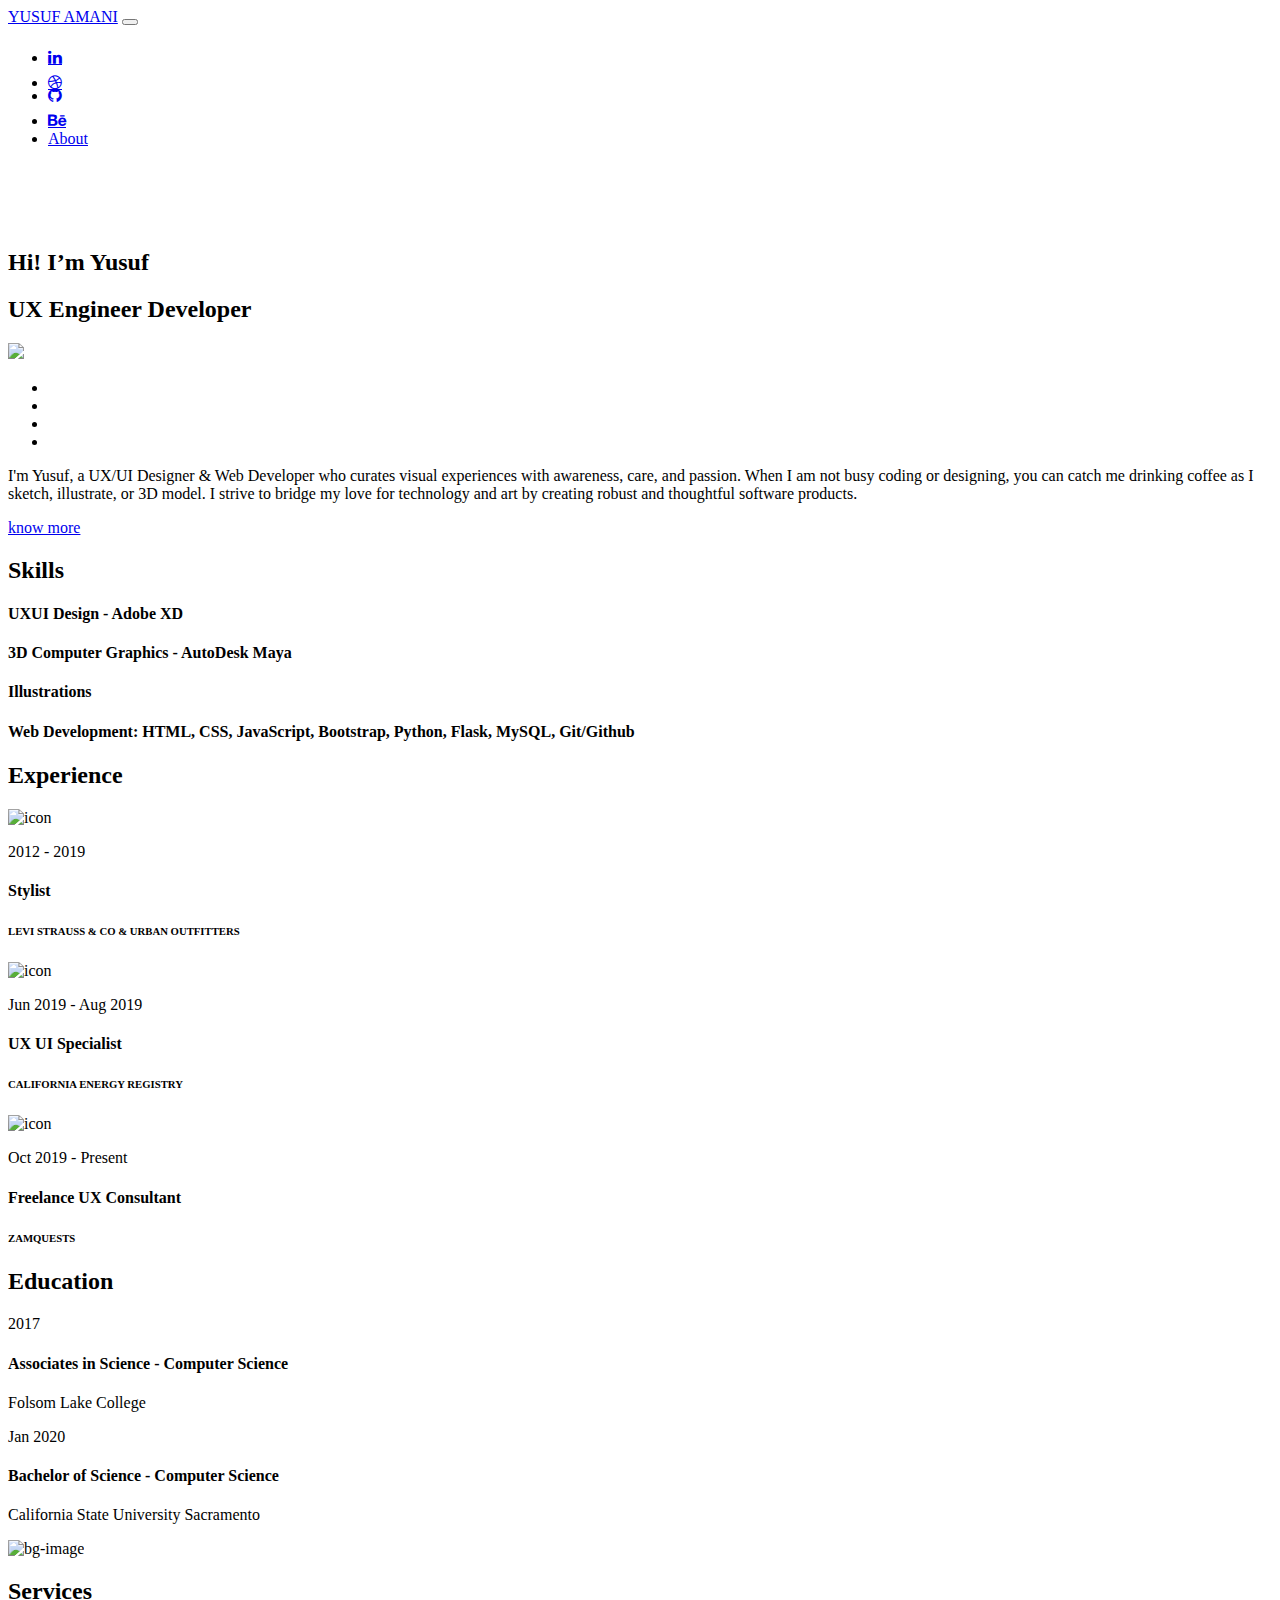
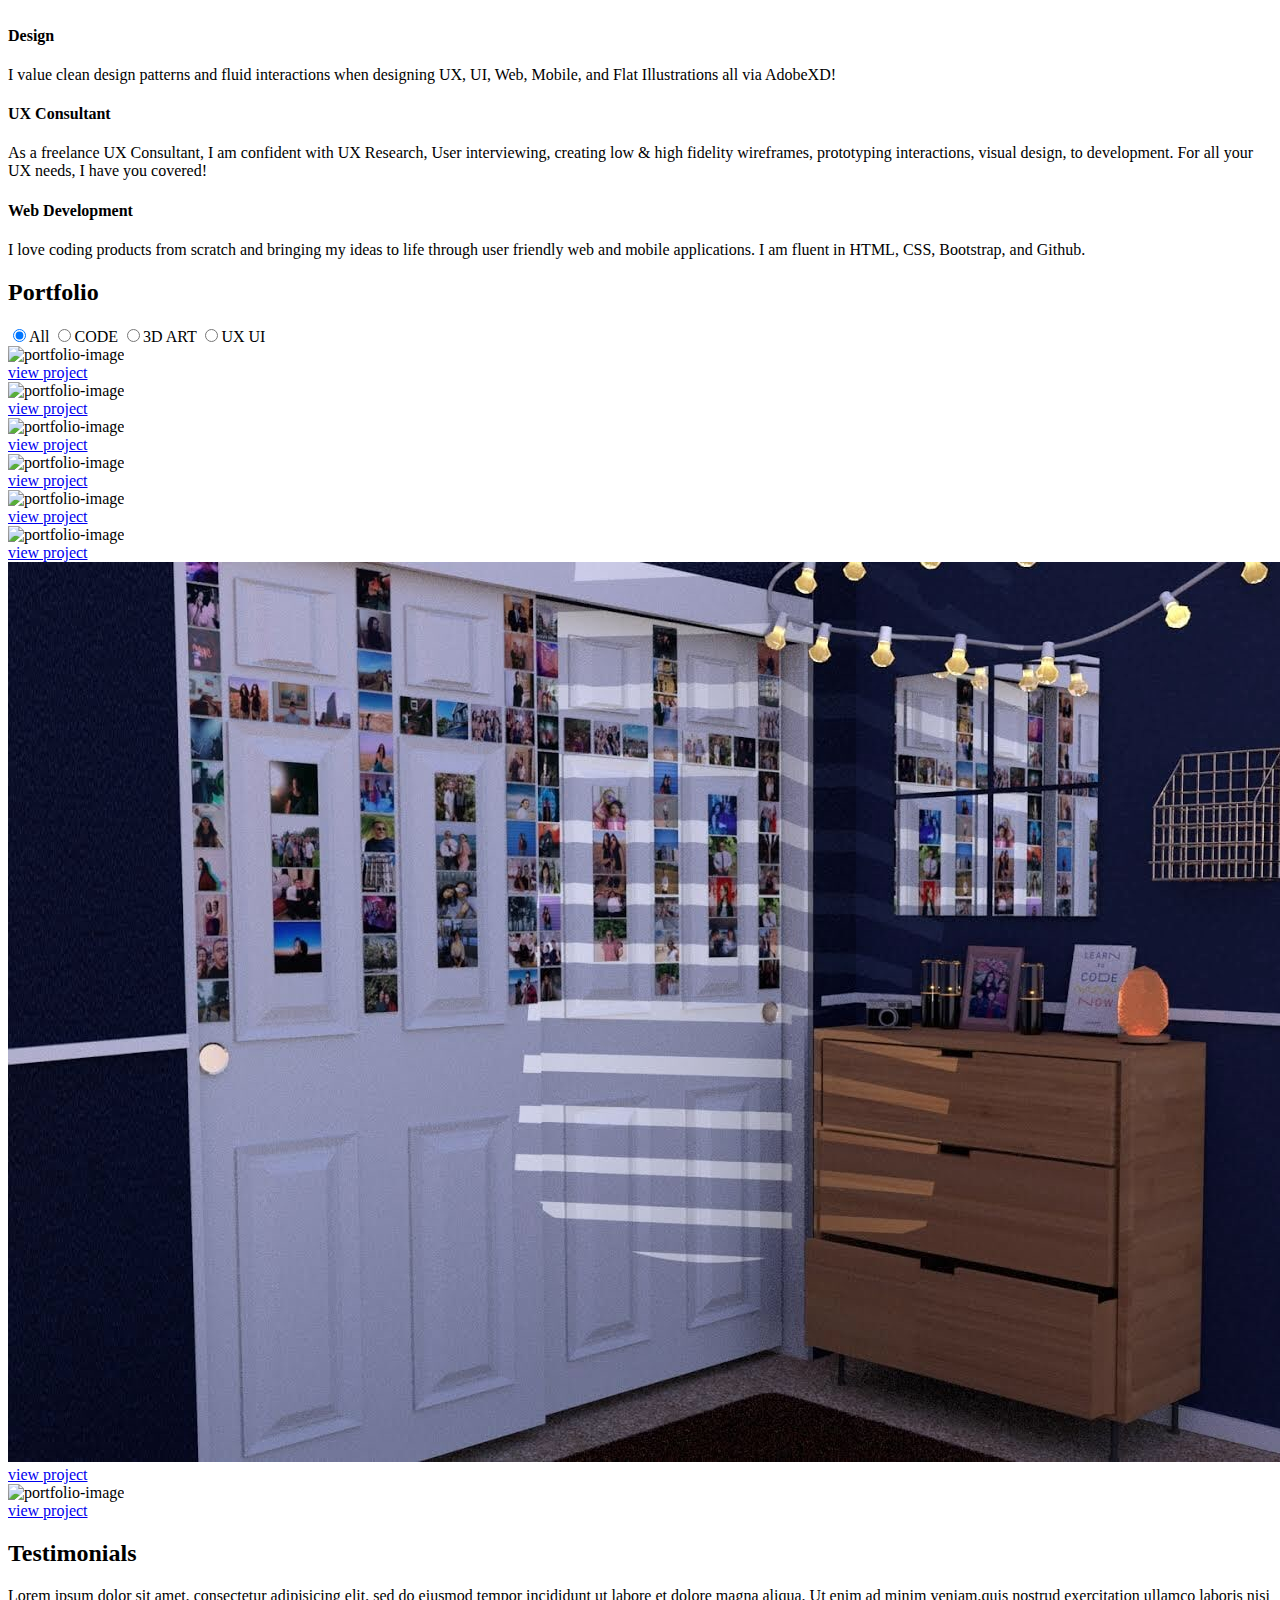
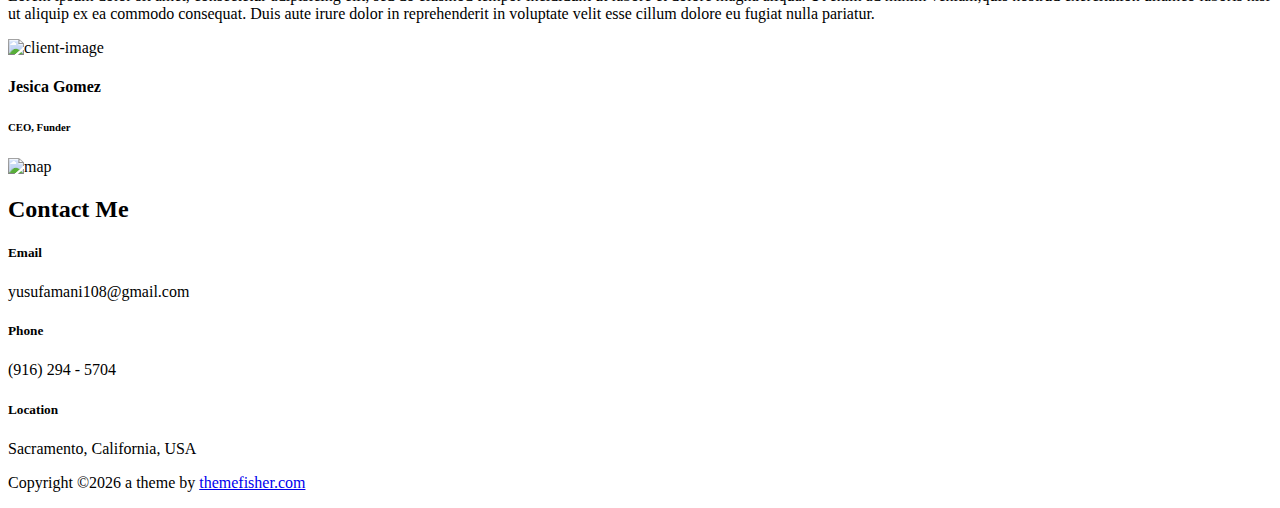
==== commit 60ed9cd7: "fixed shapes to display when mobile - responsive design" ====
--- a/index.html
+++ b/index.html
@@ -88,7 +88,7 @@
   		<!-- Animation  -->
   			<h2 class = "text-blue font-tertiary">
   				<span class="text_1">UX Engineer</span>
-  				<span class="text_2">Web Developer</span>
+  				<span class="text_2">Developer</span>
 
   			</h2>
         
@@ -135,13 +135,13 @@
       animation: FadeIn 4s;visibility: hidden; animation-delay: 1s; animation-iteration-count: infinite;">
       <img class = "optionalstuff" src="images/Hero_Details/square2.svg" style="top:700px; left: 450px; position: absolute;
       animation: FadeIn 6s;visibility: hidden; animation-delay: 2s; animation-iteration-count: infinite;">
-      <img class = "optionalstuff" src="images/Hero_Details/circle5.svg" style="top:600px; left: 50px; position: absolute;
+      <img class = "   " src="images/Hero_Details/circle5.svg" style="top:600px; left: 50px; position: absolute;
       animation: FadeIn 6s;visibility: hidden; animation-delay: 4s; animation-iteration-count: infinite;">
       <img class = "optionalstuff" src="images/Hero_Details/cross3.svg" style="top:550px; left: 200px; position: absolute;
       animation: FadeIn 7s;visibility: hidden; animation-delay: 1s; animation-iteration-count: infinite;">
-      <img class = "optionalstuff" src="images/Hero_Details/square3.svg" style="top:200px; left: 200px; position: absolute;
+      <img class = "   " src="images/Hero_Details/square3.svg" style="top:200px; left: 200px; position: absolute;
       animation: FadeIn 6s;visibility: hidden; animation-delay: 3s; animation-iteration-count: infinite;">
-      <img class = "optionalstuff" src="images/Hero_Details/cross4.svg" style="top:270px; left: 350px; position: absolute;
+      <img class = "   " src="images/Hero_Details/cross4.svg" style="top:270px; left: 350px; position: absolute;
       animation: FadeIn 7s;visibility: hidden; animation-delay: 2s; animation-iteration-count: infinite;">
       <img class = "optionalstuff" src="images/Hero_Details/Group4.svg" style="top:760px; left: 550px; position: absolute;
       animation: FadeIn 8s;visibility: hidden; animation-delay: 2s; animation-iteration-count: infinite;">
@@ -160,7 +160,7 @@
       animation: FadeIn 8s;visibility: hidden; animation-delay: 3s; animation-iteration-count: infinite;">
       <img class = "optionalstuff" src="images/Hero_Details/cross7.svg" style="top:852px; left: 1600px; position: absolute;
       animation: FadeIn 7s;visibility: hidden; animation-delay: 3s; animation-iteration-count: infinite;">
-      <img class = "optionalstuff" src="images/Hero_Details/triangle4.svg" style="top:275px; left: 40px; position: absolute;
+      <img class = " " src="images/Hero_Details/triangle4.svg" style="top:275px; left: 40px; position: absolute;
       animation: FadeIn 5s;visibility: hidden; animation-delay: 2s; animation-iteration-count: infinite;">
       <img class = "optionalstuff" src="images/Hero_Details/cross8.svg" style="top:250px; left: 750px; position: absolute;
       animation: FadeIn 6s;visibility: hidden; animation-delay: 5s; animation-iteration-count: infinite;">
@@ -237,7 +237,7 @@
             <div class="wave" data-progress="70%"></div>
           </div>
           <div class="card-footer bg-white">
-            <h4 class="card-title"> Web Development: HTML, CSS, JavaScript, Python, Flask, MySQL </h4>
+            <h4 class="card-title"> Web Development: HTML, CSS, JavaScript, Bootstrap, Python, Flask, MySQL, Git/Github </h4>
           </div>
         </div>
       </div>
@@ -346,7 +346,7 @@
           <div class="card-body text-center px-4 py-5">
             <i class="ti-panel icon mb-5 d-inline-block"></i>
             <h4 class="mb-4">Web Development</h4>
-            <p>I love coding products from scratchand bringing my ideas to life through user friendly web and mobile applications.  I am fluent in HTML, CSS, Bootstrap, and Github.</p>
+            <p>I love coding products from scratch and bringing my ideas to life through user friendly web and mobile applications.  I am fluent in HTML, CSS, Bootstrap, and Github.</p>
           </div>
         </div>
       </div>
@@ -363,26 +363,26 @@
         <h2 class="section-title">Portfolio</h2>
       </div>
     </div>
-    <div class="row mb-5">
-      <div class="col-12">
+    <div class="row mb-5 w-100">
+      <div class="col-lg-12 w-100">
         <div class="btn-group btn-group-toggle justify-content-center d-flex" data-toggle="buttons">
           <label class="btn btn-sm btn-primary active">
             <input type="radio" name="shuffle-filter" value="all" checked="checked" />All
           </label>
           <label class="btn btn-sm btn-primary">
-            <input type="radio" name="shuffle-filter" value="webdev" />WEB DEVELOPMENT
+            <input type="radio" name="shuffle-filter" value="webdev" />CODE
           </label>
           <label class="btn btn-sm btn-primary">
-            <input type="radio" name="shuffle-filter" value="3DCG" />3D COMPUTER GRAPHICS
+            <input type="radio" name="shuffle-filter" value="3DCG" />3D ART
           </label>
           <label class="btn btn-sm btn-primary">
-            <input type="radio" name="shuffle-filter" value="UXUI" />UX/UI
+            <input type="radio" name="shuffle-filter" value="UXUI" />UX UI
           </label>
         </div>
       </div>
     </div>
 
-        <div class="row shuffle-wrapper">
+    <div class="row shuffle-wrapper">
       <div class="col-lg-4 col-6 mb-4 shuffle-item" data-groups="[&quot;UXUI&quot;]">
         <div class="position-relative rounded hover-wrapper">
           <img src="images/portfolio/UXUI/UXUI_proj2_cover.png" alt="portfolio-image" class="img-fluid rounded w-100 d-block">
@@ -557,7 +557,7 @@
         </div>
         <div class="col-md-4">
           <h5 class="text-light">Phone</h5>
-          <p class="text-white paragraph-lg font-secondary">+ (916) 294 - 5704</p>
+          <p class="text-white paragraph-lg font-secondary">(916) 294 - 5704</p>
         </div>
         <div class="col-md-4">
           <h5 class="text-light">Location</h5>
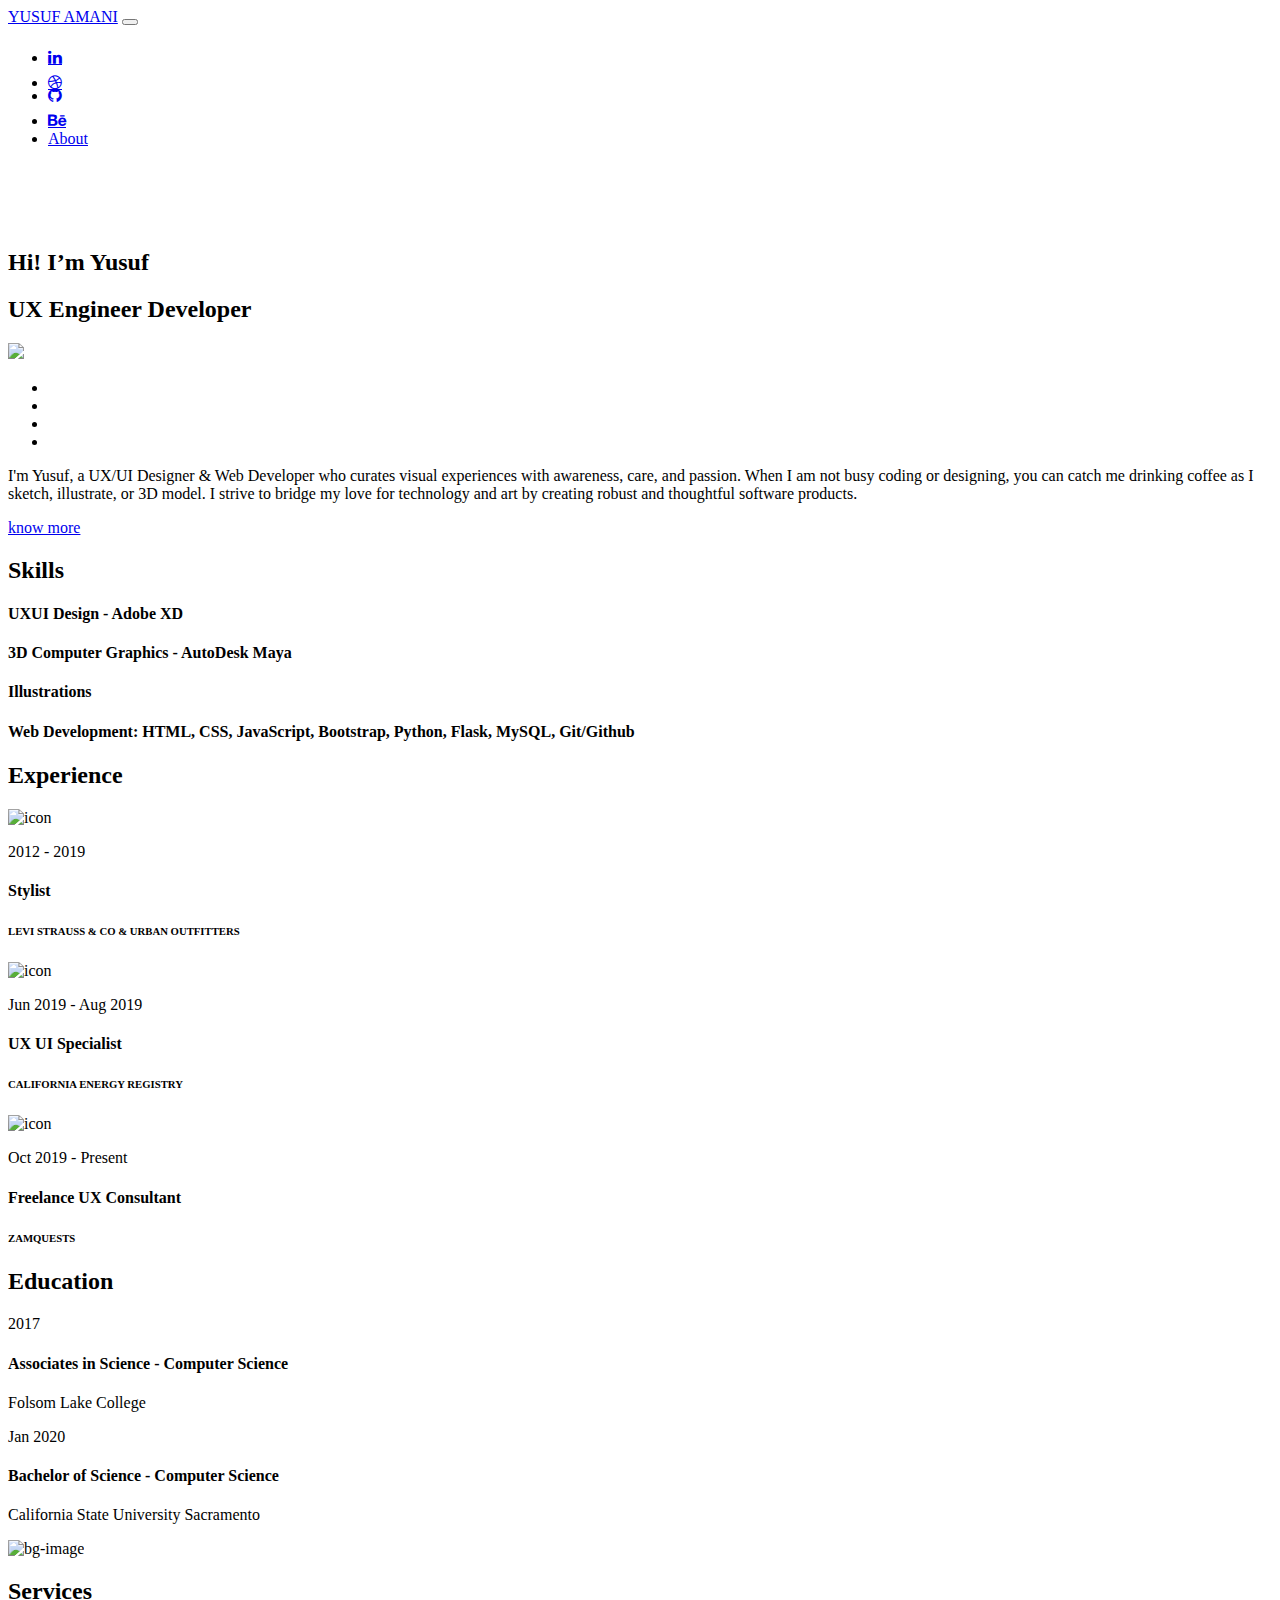
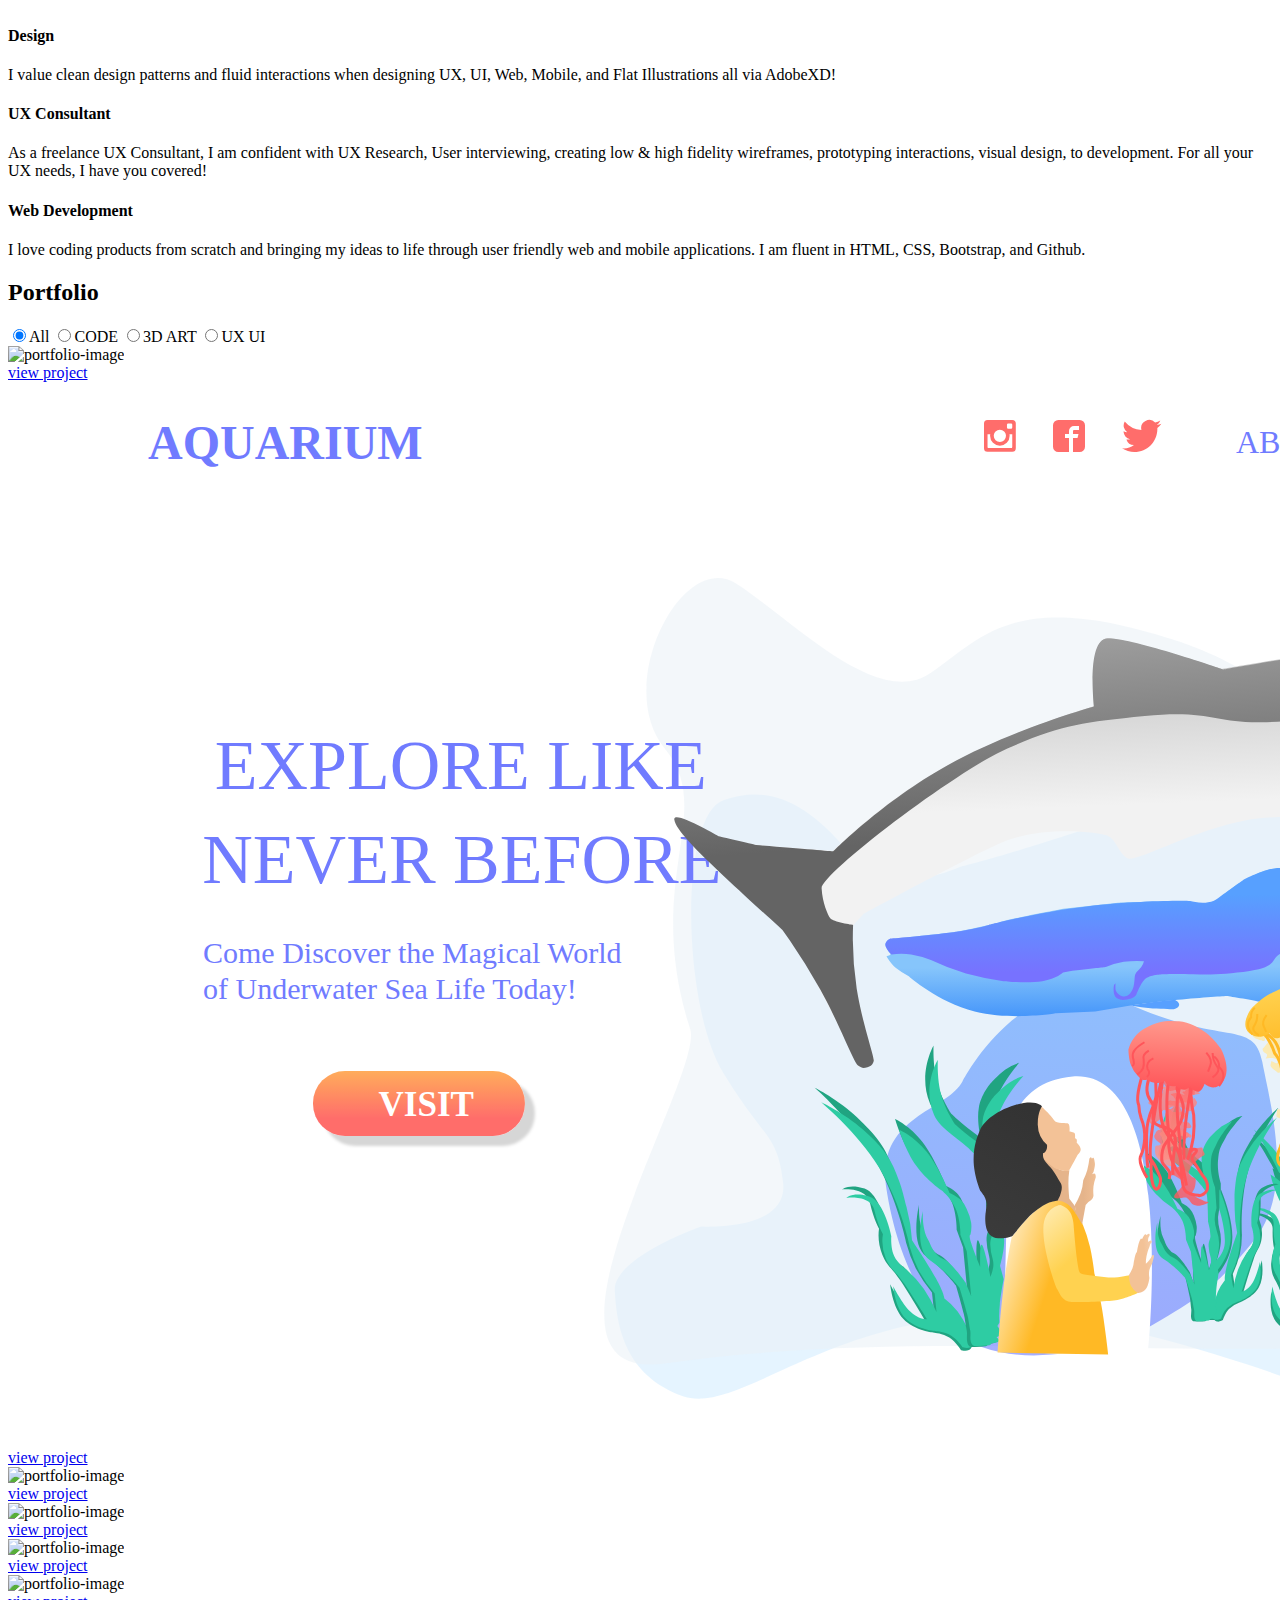
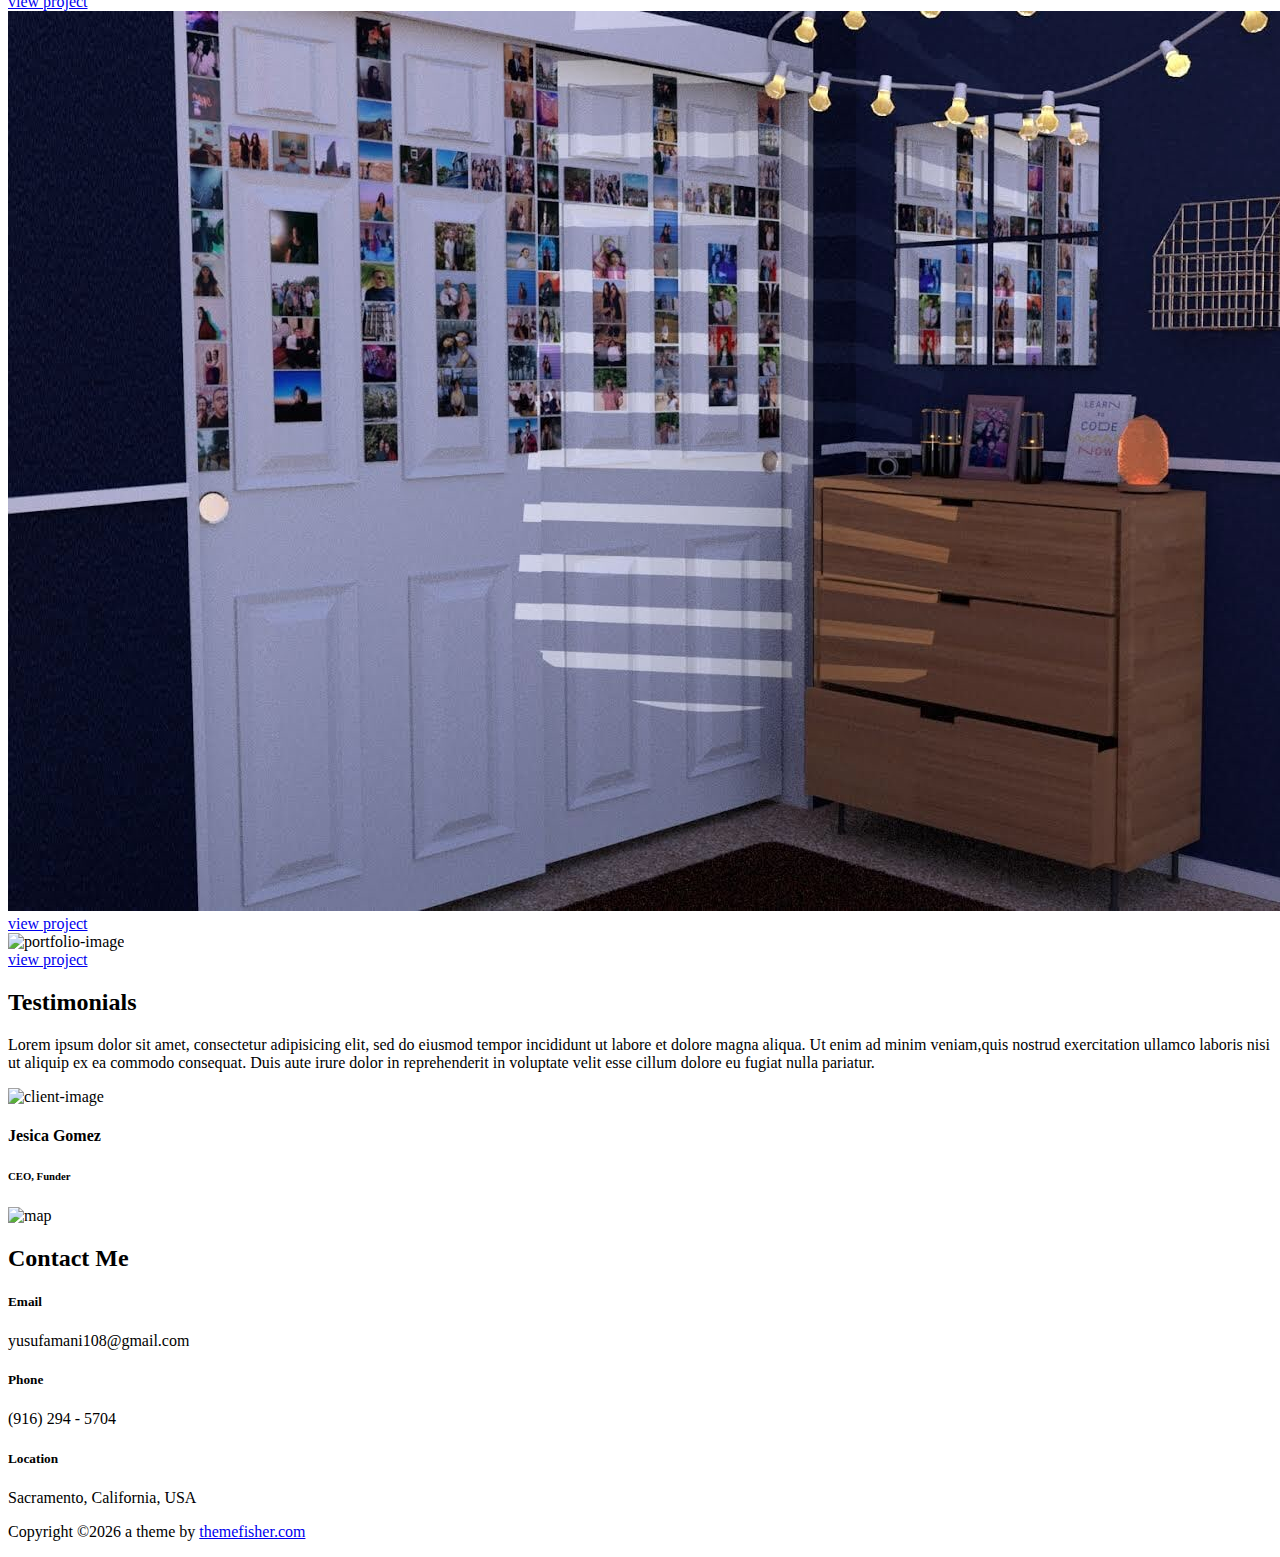
==== commit 7013f140: "updated the Aquarium landing page project cover image" ====
--- a/index.html
+++ b/index.html
@@ -395,7 +395,7 @@
       </div>
       <div class="col-lg-4 col-6 mb-4 shuffle-item" data-groups="[&quot;UXUI&quot;]">
         <div class="position-relative rounded hover-wrapper">
-          <img src="images/portfolio/UXUI/Hero Section.svg" alt="portfolio-image" class="img-fluid rounded w-100 d-block">
+          <img src="images/portfolio/UXUI/Aquarium_Landing_Page.svg" alt="portfolio-image" class="img-fluid rounded w-100 d-block">
           <div class="hover-overlay">
             <div class="hover-content">
               <a class="btn btn-light btn-sm" href="portfolio_uxui_proj1.html">view project</a>
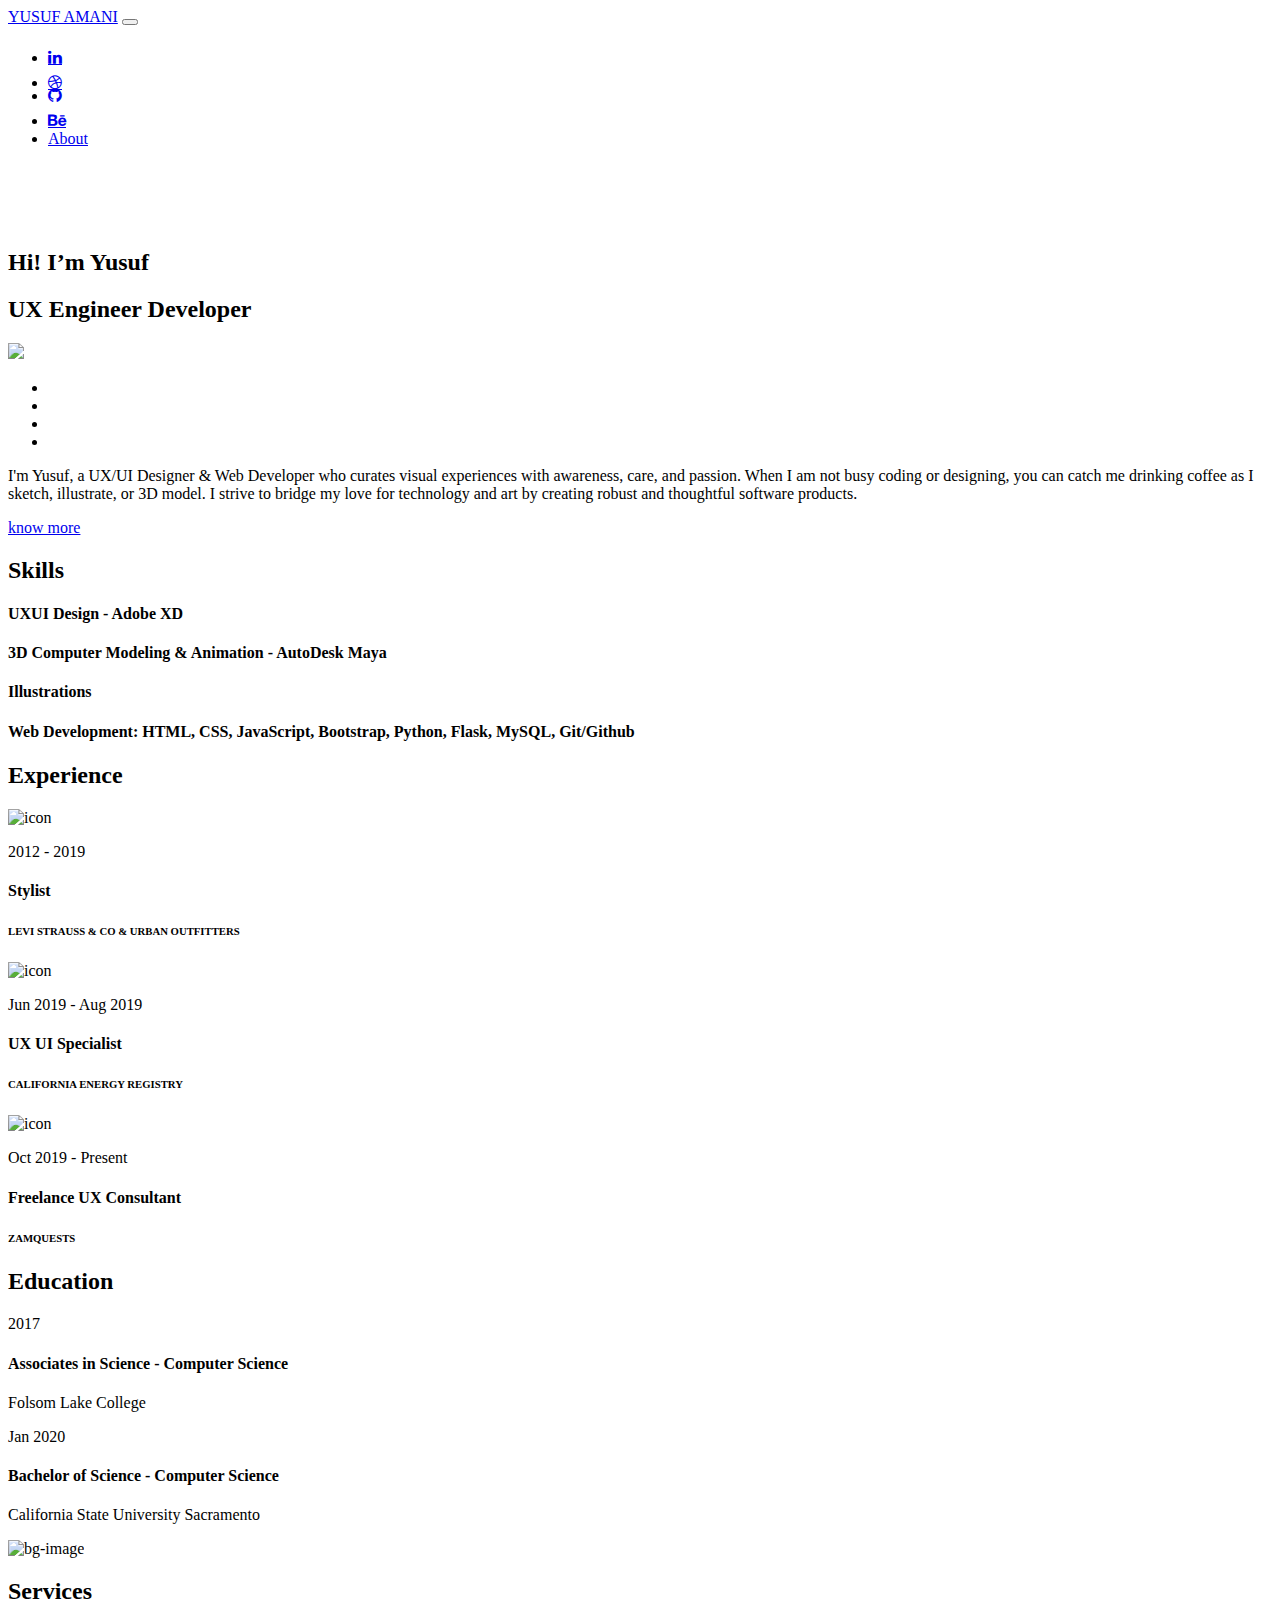
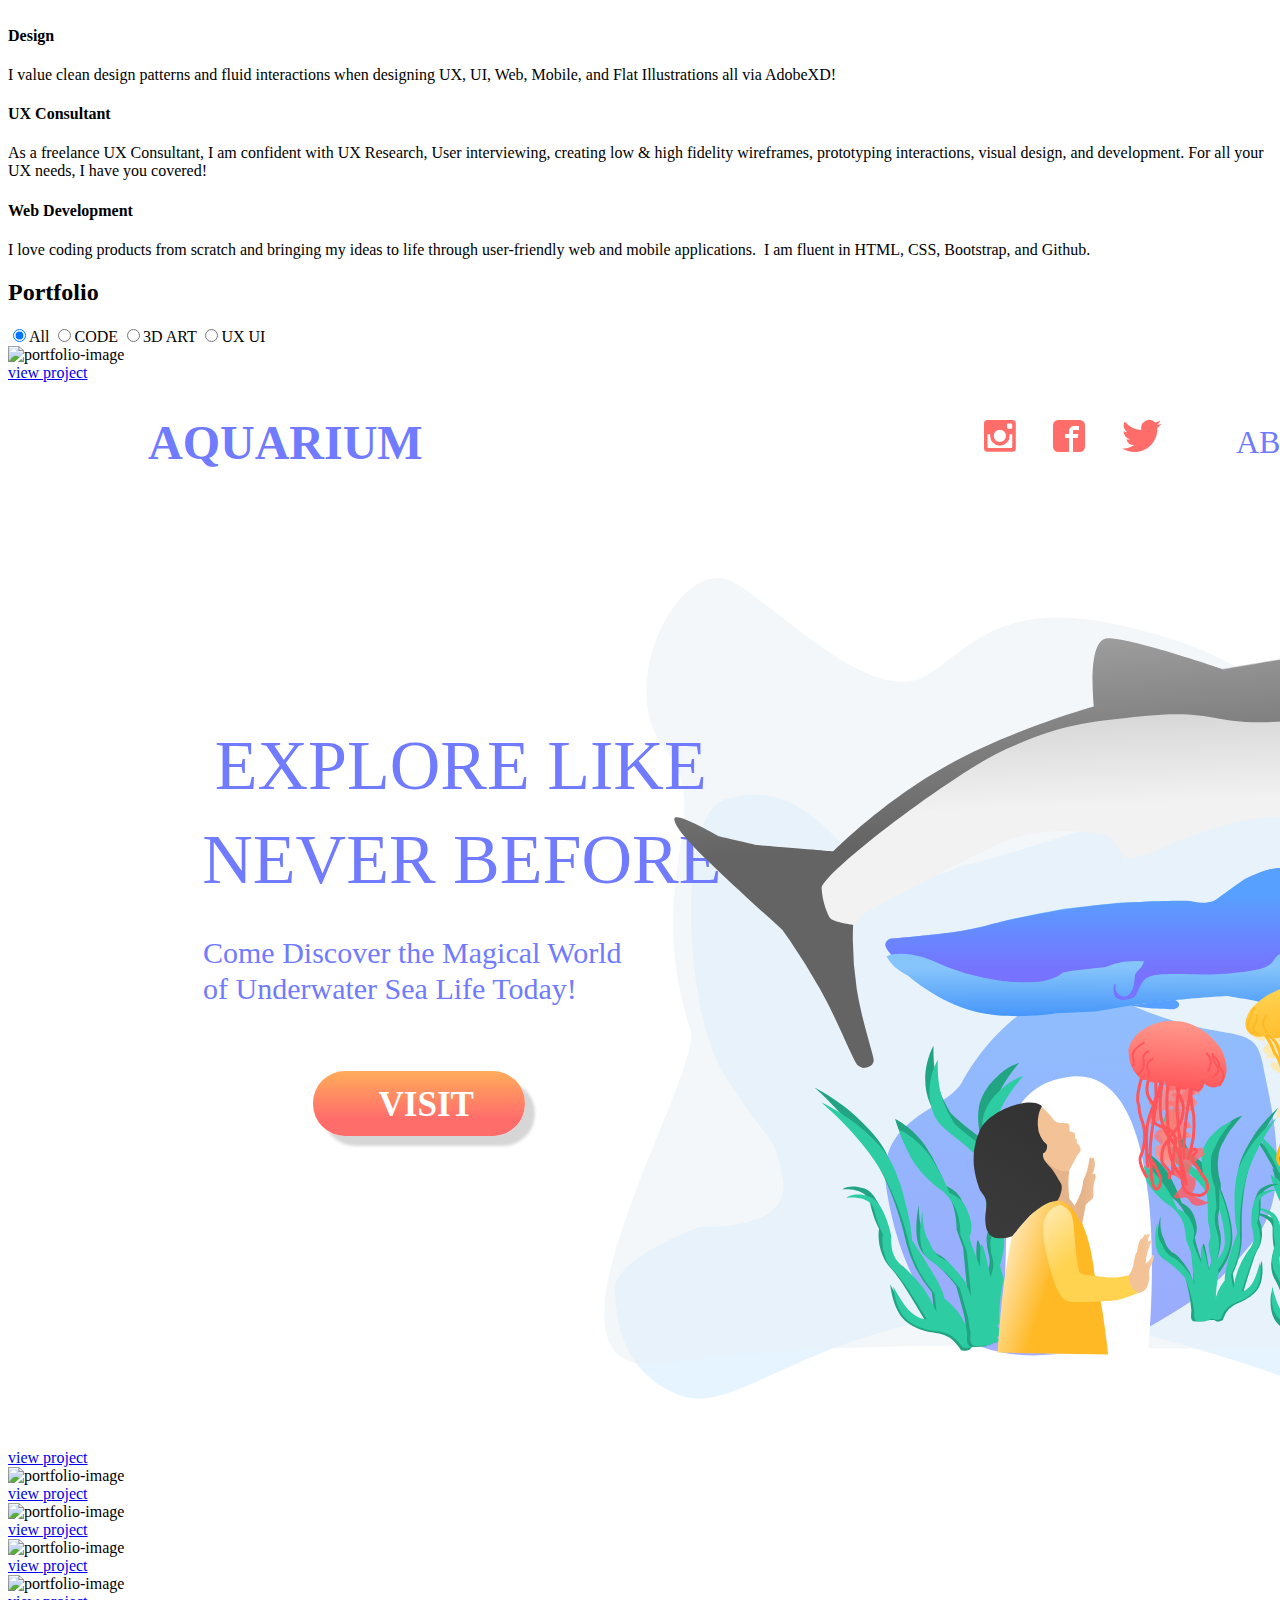
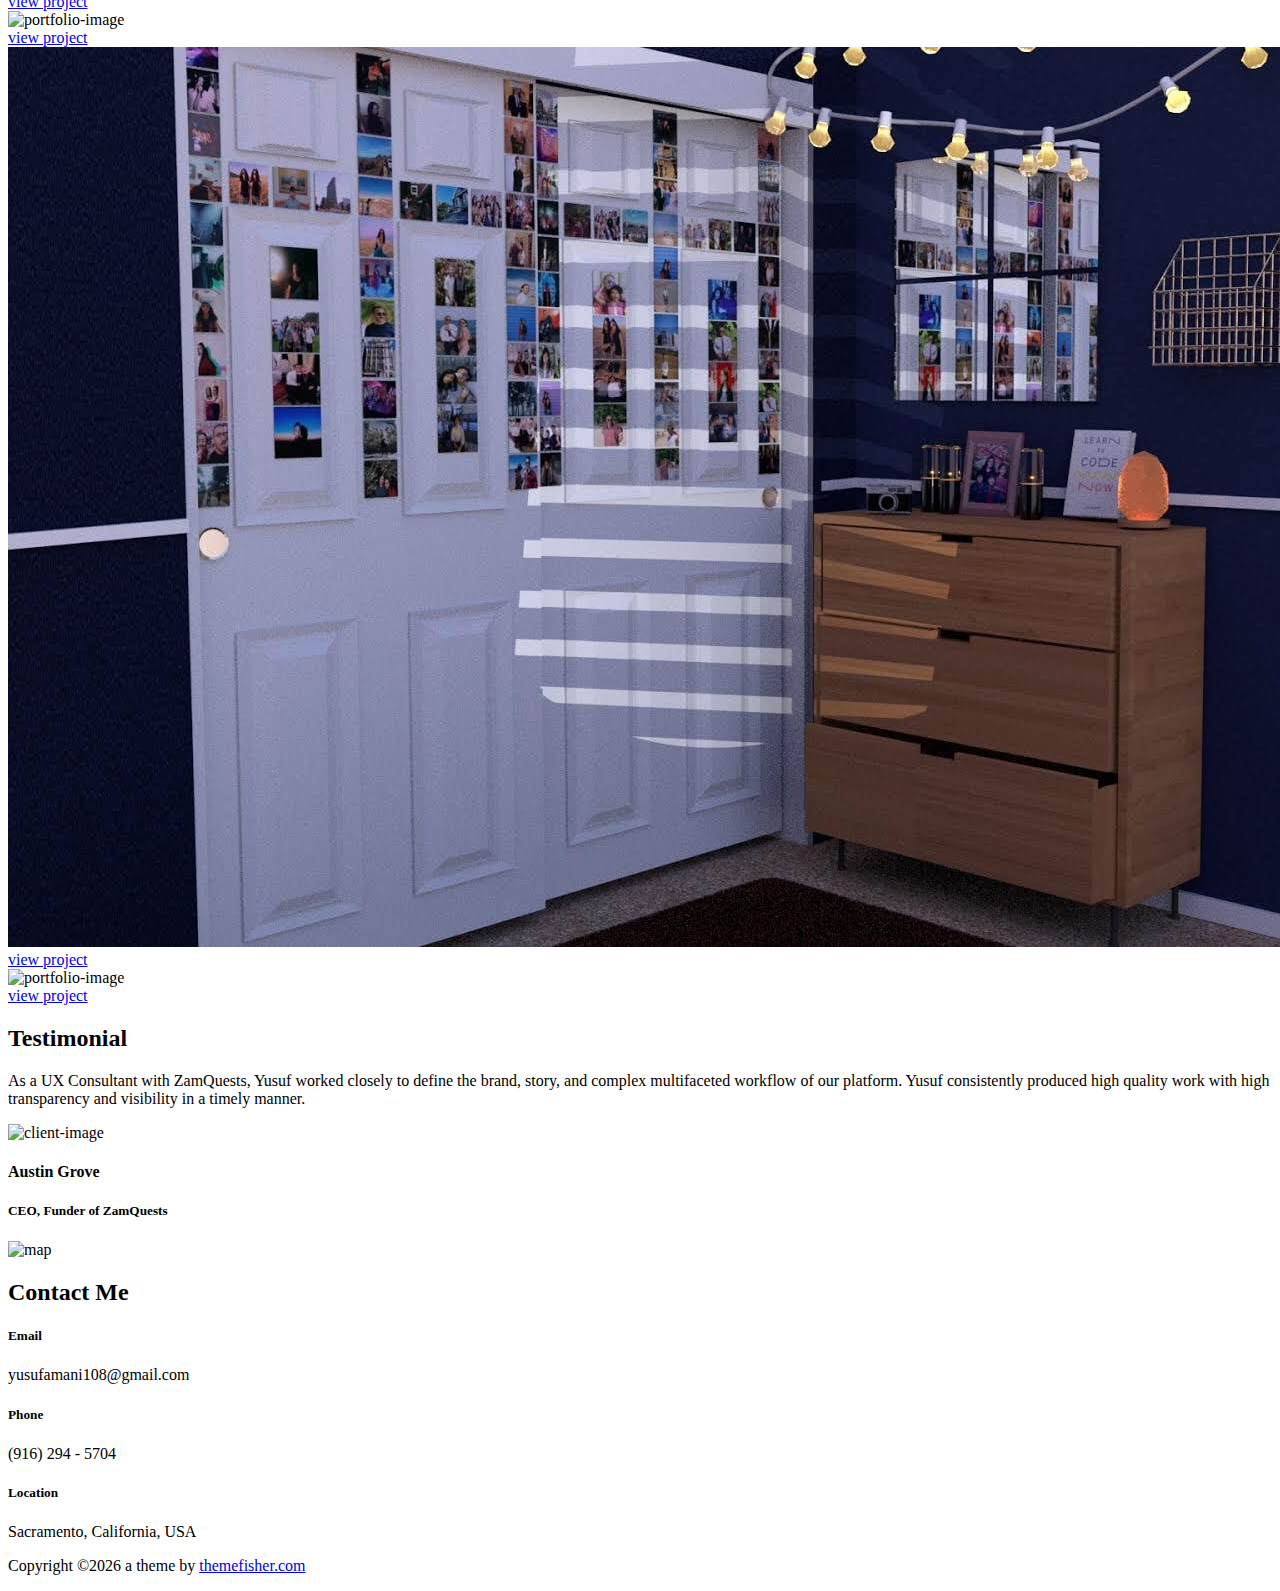
==== commit b6d4397e: "added lookbook project" ====
--- a/index.html
+++ b/index.html
@@ -217,7 +217,7 @@
             <div class="wave" data-progress="60%"></div>
           </div>
           <div class="card-footer bg-white">
-            <h4 class="card-title">3D Computer Graphics - AutoDesk Maya </h4>
+            <h4 class="card-title">3D Computer Modeling & Animation - AutoDesk Maya </h4>
           </div>
         </div>
       </div>
@@ -337,7 +337,7 @@
           <div class="card-body text-center px-4 py-5">
             <i class="ti-vector icon mb-5 d-inline-block"></i>
             <h4 class="mb-4">UX Consultant</h4>
-            <p>As a freelance UX Consultant, I am confident with UX Research, User interviewing, creating low & high fidelity wireframes, prototyping interactions, visual design, to development. For all your UX needs, I have you covered!</p>
+            <p>As a freelance UX Consultant, I am confident with UX Research, User interviewing, creating low & high fidelity wireframes, prototyping interactions, visual design, and development. For all your UX needs, I have you covered!</p>
           </div>
         </div>
       </div>
@@ -346,7 +346,7 @@
           <div class="card-body text-center px-4 py-5">
             <i class="ti-panel icon mb-5 d-inline-block"></i>
             <h4 class="mb-4">Web Development</h4>
-            <p>I love coding products from scratch and bringing my ideas to life through user friendly web and mobile applications.  I am fluent in HTML, CSS, Bootstrap, and Github.</p>
+            <p>I love coding products from scratch and bringing my ideas to life through user-friendly web and mobile applications.  I am fluent in HTML, CSS, Bootstrap, and Github.</p>
           </div>
         </div>
       </div>
@@ -443,6 +443,16 @@
           </div>
         </div>
       </div>
+      <div class="col-lg-4 col-6 mb-4 shuffle-item" data-groups="[&quot;UXUI&quot;,&quot;webdev&quot;]">
+        <div class="position-relative rounded hover-wrapper">
+          <img src="images/portfolio/WebDev/Lookbook_Cover.JPG" alt="portfolio-image" class="img-fluid rounded w-100 d-block">
+          <div class="hover-overlay">
+            <div class="hover-content">
+              <a class="btn btn-light btn-sm" href="portfolio_WebDev_proj3.html">view project</a>
+            </div>
+          </div>
+        </div>
+      </div>
       <div class="col-lg-4 col-6 mb-4 shuffle-item" data-groups="[&quot;3DCG&quot;]">
         <div class="position-relative rounded hover-wrapper">
           <img src="images/portfolio/3DCG/bedroom6.jpg" alt="portfolio-image" class="img-fluid rounded w-100 d-block">
@@ -463,7 +473,6 @@
           </div>
         </div>
       </div>
-
     </div>
   </div>
 </section>
@@ -474,20 +483,17 @@
   <div class="container">
     <div class="row">
       <div class="col-12 text-center">
-        <h2 class="section-title mb-5 text-white">Testimonials</h2>
+        <h2 class="section-title mb-5 text-white">Testimonial</h2>
       </div>
       <div class="col-lg-10 mx-auto testimonial-slider">
         <!-- slider-item -->
         <div class="text-center testimonial-content">
-          <i class="ti-quote-right text-white icon mb-4 d-inline-block"></i>
-          <p class="text-white mb-4">Lorem ipsum dolor sit amet, consectetur adipisicing elit, sed do eiusmod tempor
-            incididunt ut labore et dolore magna aliqua. Ut enim ad minim veniam,quis nostrud exercitation
-              ullamco laboris nisi ut aliquip ex ea commodo consequat. Duis aute irure dolor in reprehenderit
-            in voluptate velit esse cillum dolore eu fugiat nulla pariatur.</p>
-          <img class="img-fluid rounded-circle mb-4 d-inline-block" src="images/testimonial/client-1.png"
+          
+          <p class="text-white mb-4">As a UX Consultant with ZamQuests, Yusuf worked closely to define the brand, story, and complex multifaceted workflow of our platform.  Yusuf consistently produced high quality work with high transparency and visibility in a timely manner.</p>
+          <img class="img-fluid mb-4 d-inline-block" src="images/testimonial/Austin.png"
             alt="client-image">
-          <h4 class="text-white">Jesica Gomez</h4>
-          <h6 class="text-light mb-4">CEO, Funder</h6>
+          <h4 class="text-white">Austin Grove</h4>
+          <h5 class="text-light mb-4">CEO, Funder of ZamQuests</h5>
         </div>
 
         <!-- DONT NEED MORE THAN 1 TESTIMONIAL AS OF NOW --> 
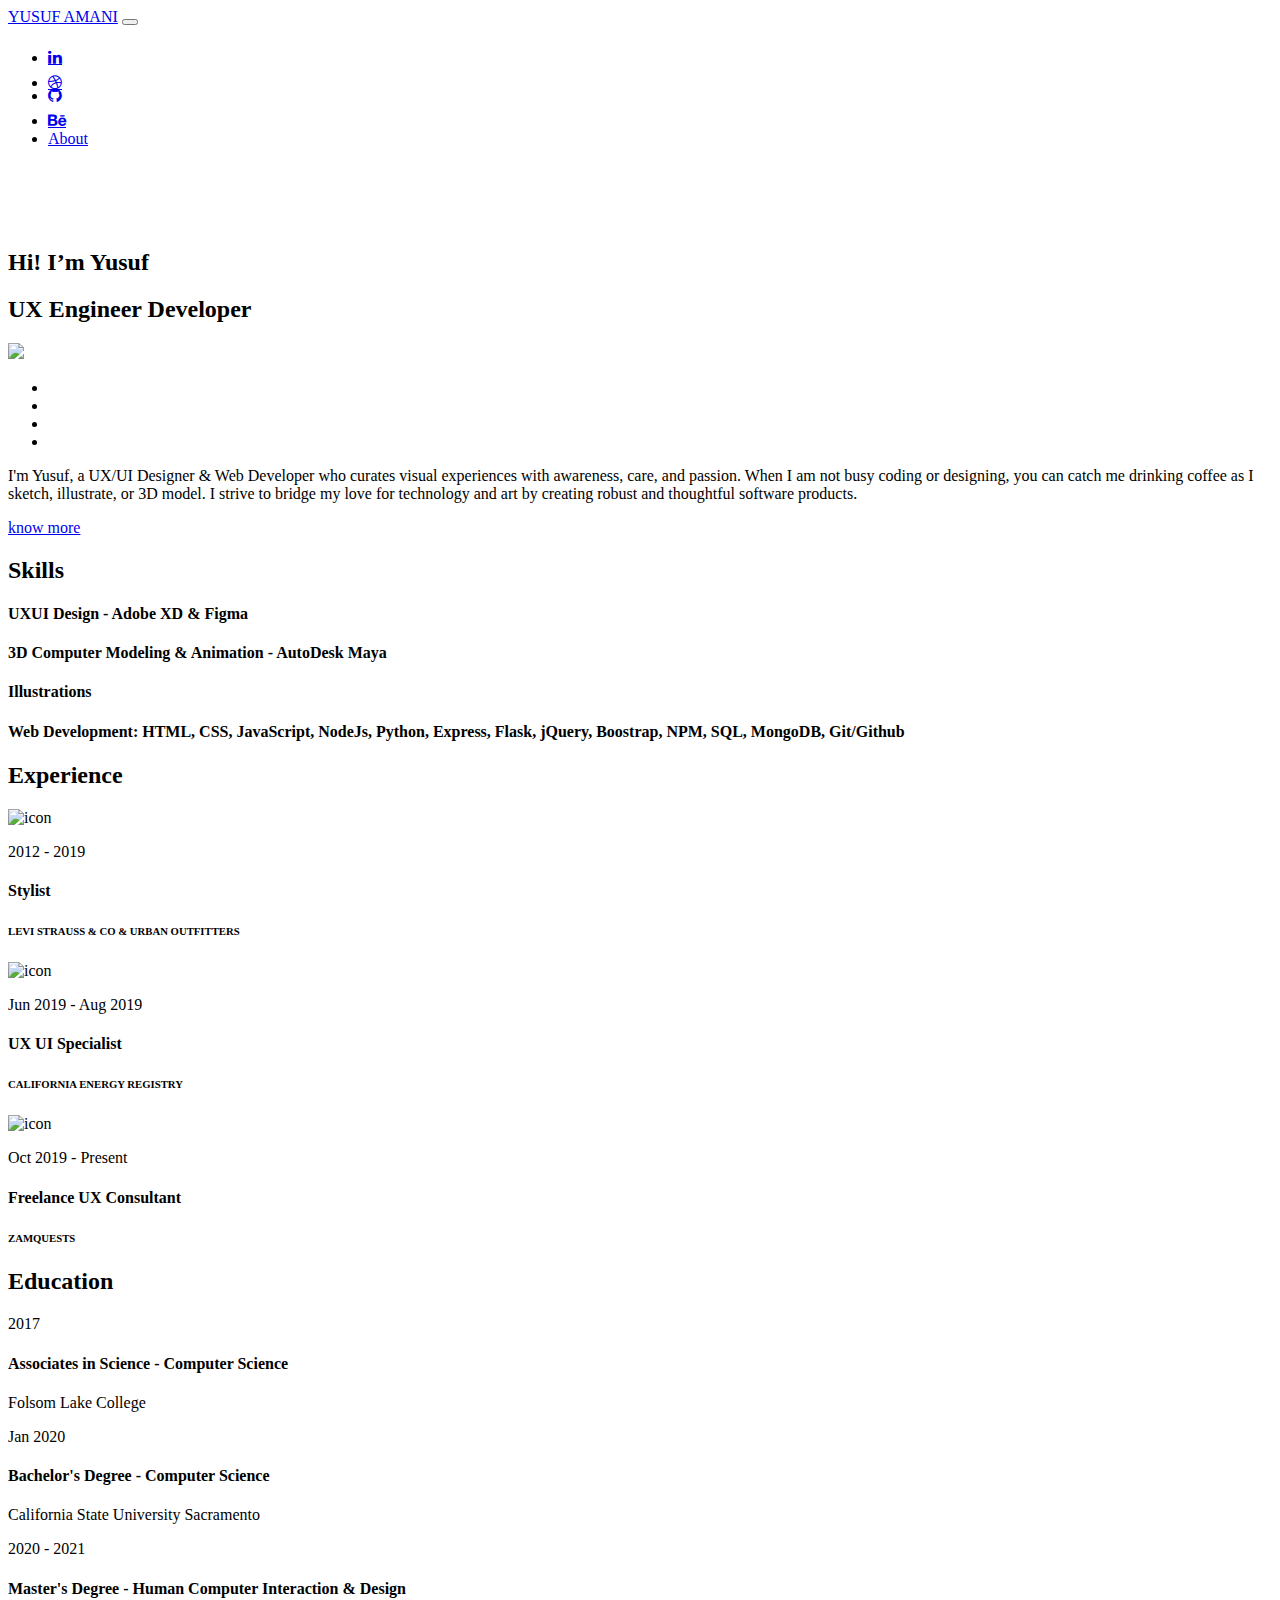
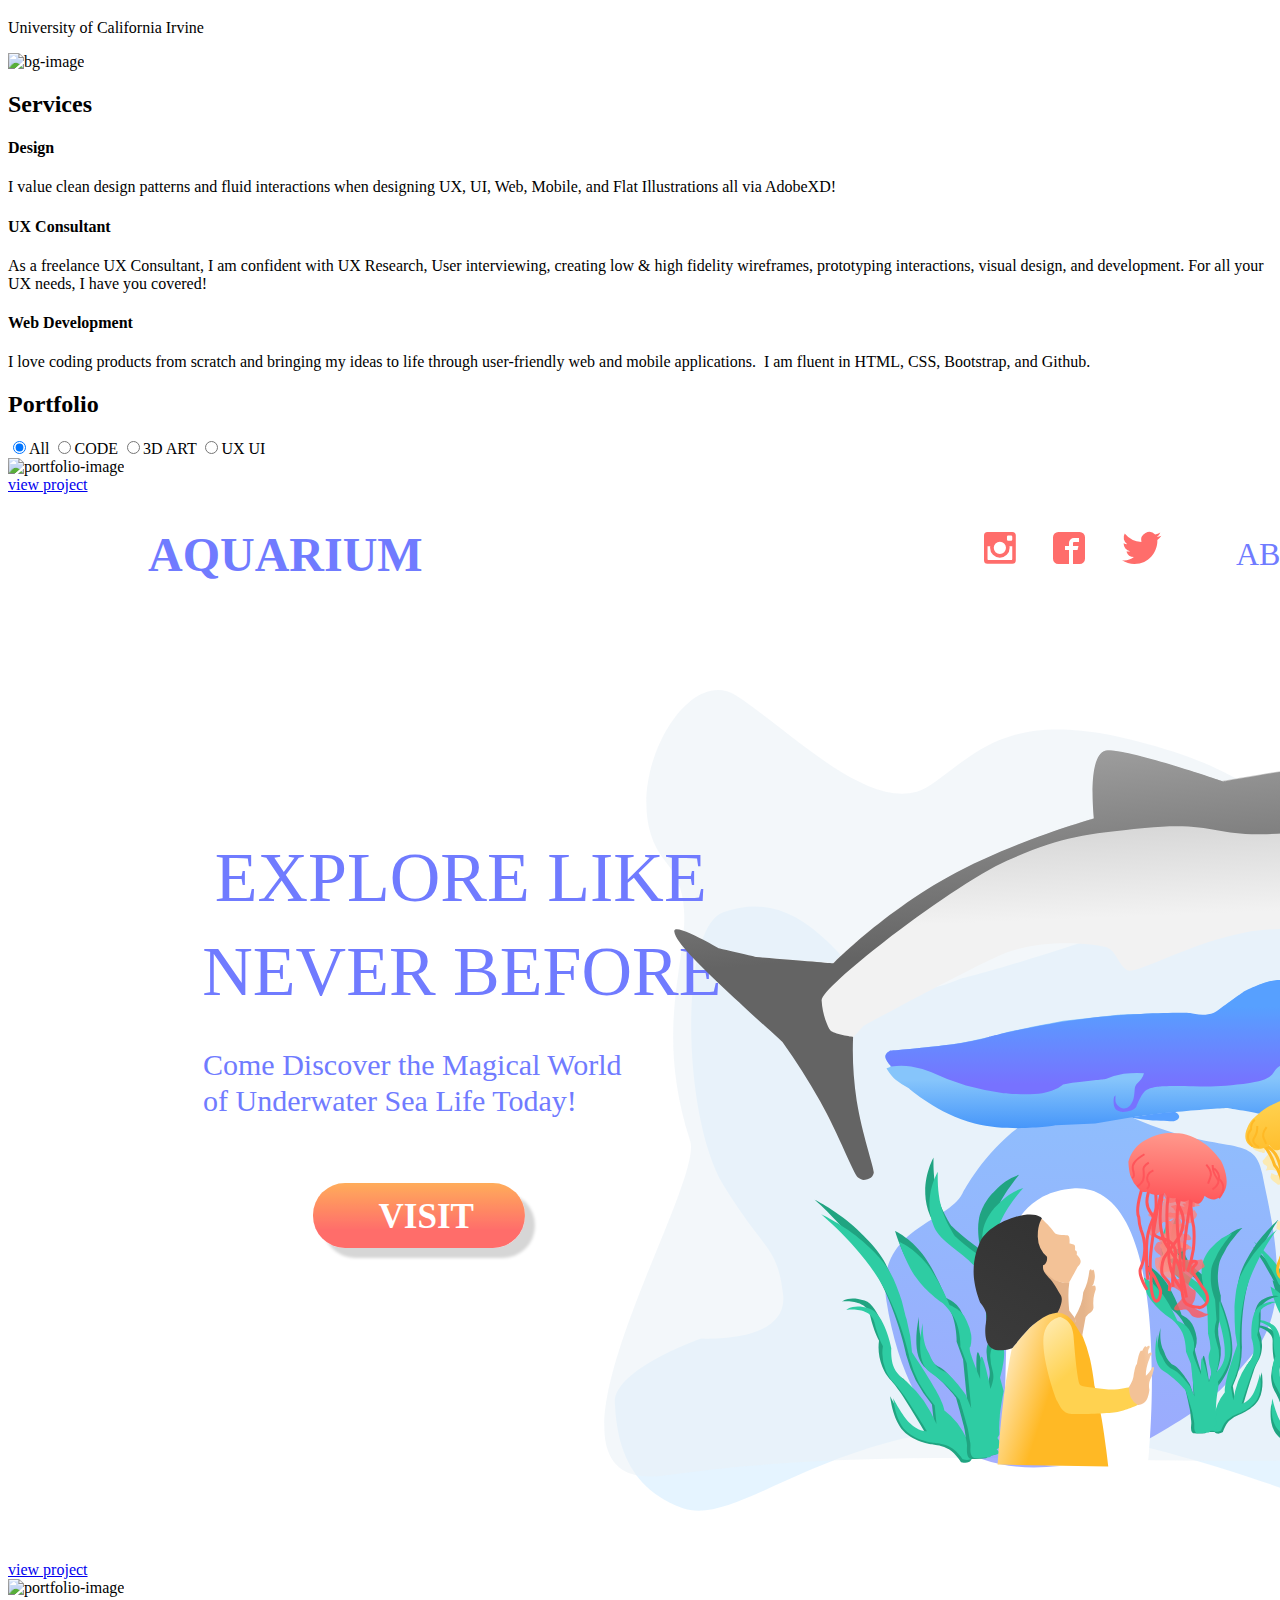
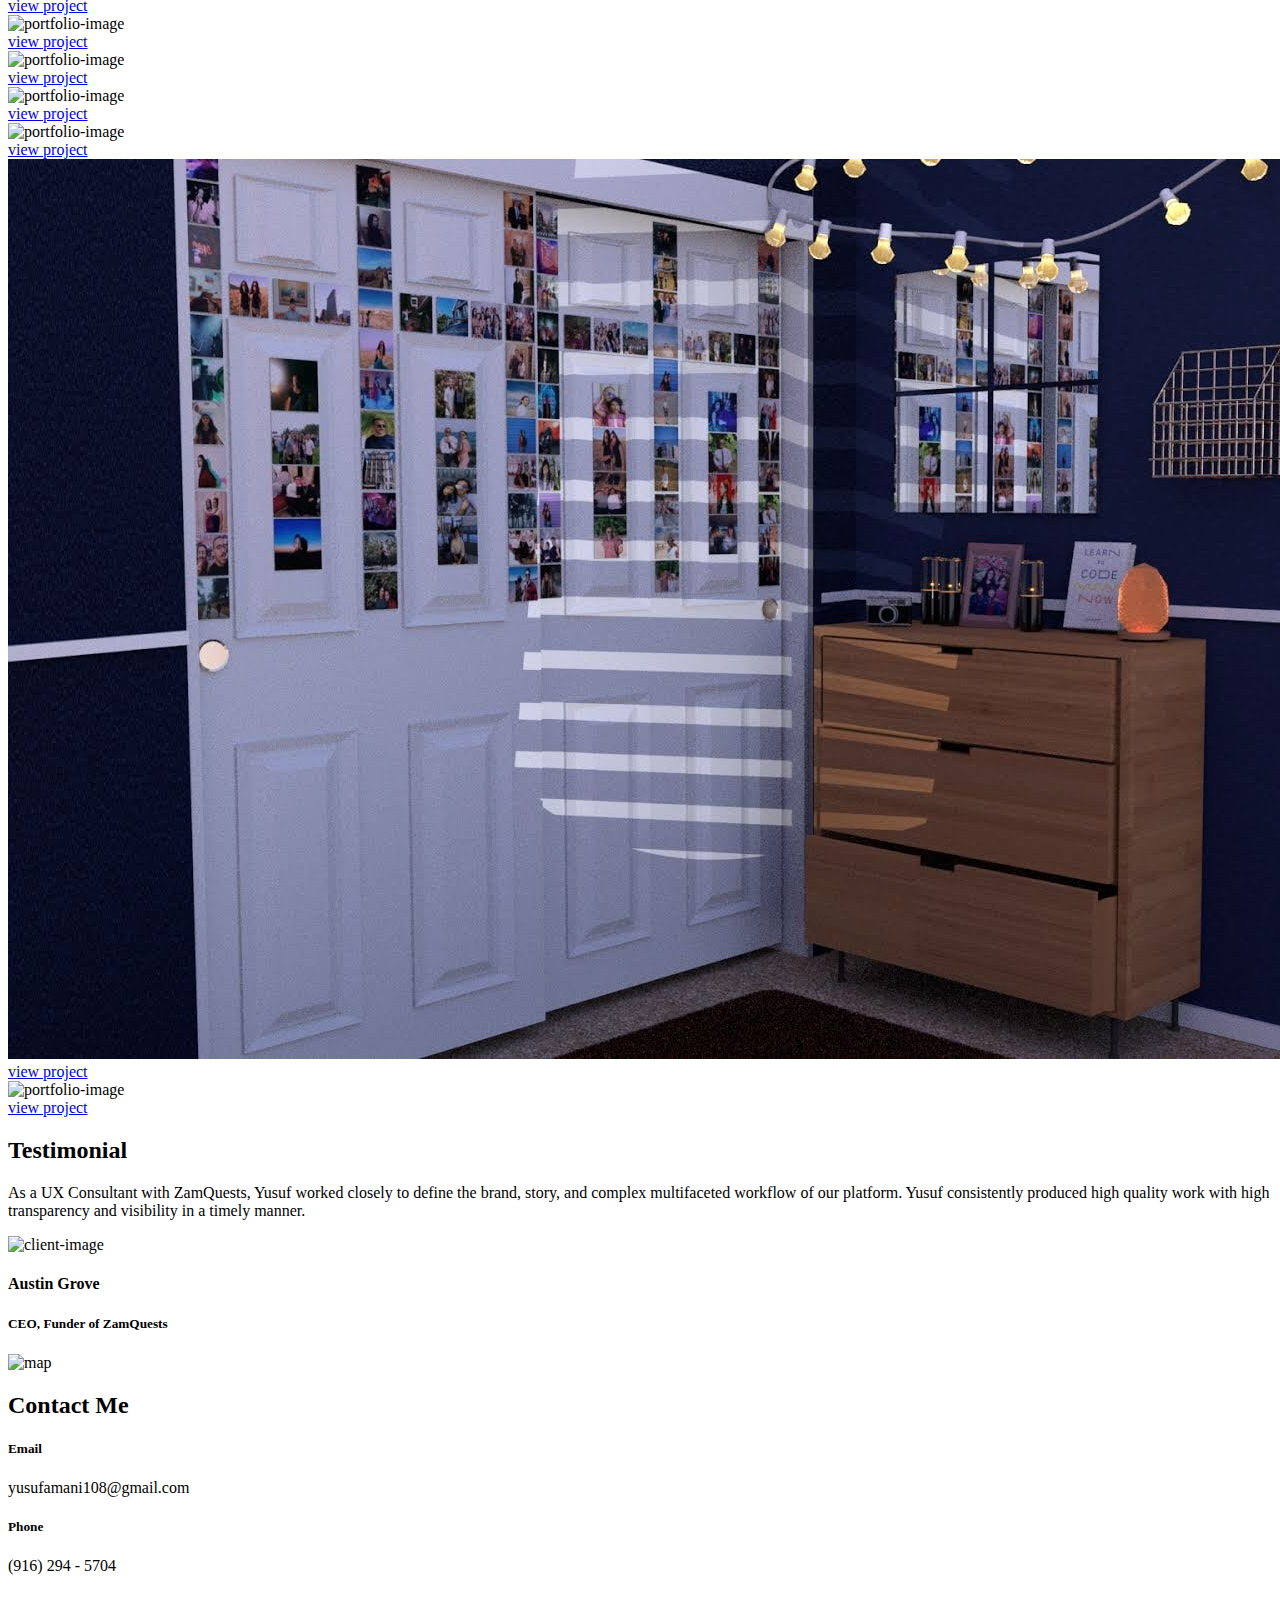
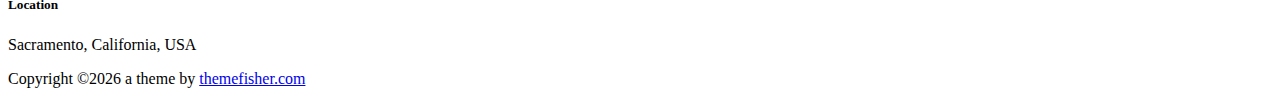
==== commit 9a493655: "updates web development skills and UXUI tools" ====
--- a/index.html
+++ b/index.html
@@ -31,6 +31,11 @@
     <link rel="stylesheet" href="https://cdnjs.cloudflare.com/ajax/libs/font-awesome/4.7.0/css/font-awesome.min.css">
 
      <!-- <script src="https://kit.fontawesome.com/d3bdbc809a.js" crossorigin="anonymous"></script> -->
+
+
+     <meta name="image" property="og:image" content="images/about/graphic.jpg">
+     <meta name="author" content="Yusuf Amani">
+     <meta name="title" property="og:title" content="Yusuf Amani Portfolio">
 
 </head>
 
@@ -207,7 +212,7 @@
             <div class="wave" data-progress="90%"></div>
           </div>
           <div class="card-footer bg-white">
-            <h4 class="card-title">UXUI Design - Adobe XD </h4>
+            <h4 class="card-title">UXUI Design - Adobe XD & Figma </h4>
           </div>
         </div>
       </div>
@@ -237,7 +242,7 @@
             <div class="wave" data-progress="70%"></div>
           </div>
           <div class="card-footer bg-white">
-            <h4 class="card-title"> Web Development: HTML, CSS, JavaScript, Bootstrap, Python, Flask, MySQL, Git/Github </h4>
+            <h4 class="card-title"> Web Development: HTML, CSS, JavaScript, NodeJs, Python, Express, Flask, jQuery, Boostrap, NPM, SQL, MongoDB, Git/Github</h4>
           </div>
         </div>
       </div>
@@ -283,6 +288,10 @@
       <div class="col-lg-12 text-center">
         <h2 class="section-title">Education</h2>
       </div>
+
+      <div class = "col-lg-3">
+        
+      </div>
       <div class="col-lg-6 col-md-6 mb-80">
         <div class="d-flex">
           <div class="mr-lg-5 mr-3">
@@ -295,6 +304,13 @@
           </div>
         </div>
       </div>
+      <div class = "col-lg-3">
+        
+      </div>
+
+      <div class = "col-lg-3">
+        
+      </div>
       <div class="col-lg-6 col-md-6 mb-80">
         <div class="d-flex">
           <div class="mr-lg-5 mr-3">
@@ -302,10 +318,32 @@
           </div>
           <div>
             <p class="text-dark mb-1">Jan 2020</p>
-            <h4>Bachelor of Science - Computer Science</h4>
+            <h4>Bachelor's Degree - Computer Science</h4>
             <p class="mb-0 text-light">California State University Sacramento</p>
           </div>
         </div>
+      </div>
+      <div class = "col-lg-3">
+        
+      </div>
+
+      <div class = "col-lg-3">
+        
+      </div>
+      <div class="col-lg-6 col-md-6 mb-80 ">
+        <div class="d-flex">
+          <div class="mr-lg-5 mr-3">
+            <i class="ti-medall icon icon-light icon-bg bg-white shadow rounded-circle d-block"></i>
+          </div>
+          <div>
+            <p class="text-dark mb-1">2020 - 2021 </p>
+            <h4>Master's Degree - Human Computer Interaction & Design</h4>
+            <p class="mb-0 text-light">University of California Irvine</p>
+          </div>
+        </div>
+      </div>
+      <div class = "col-lg-3">
+        
       </div>
       
       
@@ -413,28 +451,28 @@
           </div>
         </div>
       </div>
+      <div class="col-lg-4 col-6 mb-4 shuffle-item" data-groups="[&quot;webdev&quot;]">
+        <div class="position-relative rounded hover-wrapper">
+          <img src="images/portfolio/WebDev/SeniorProj-Cover.png" alt="portfolio-image" class="img-fluid rounded w-100 d-block">
+          <div class="hover-overlay">
+            <div class="hover-content">
+              <a class="btn btn-light btn-sm" href="portfolio_WebDev_proj2.html">view project</a>
+            </div>
+          </div>
+        </div>
+      </div>
+      <div class="col-lg-4 col-6 mb-4 shuffle-item" data-groups="[&quot;UXUI&quot;]">
+        <div class="position-relative rounded hover-wrapper">
+          <img src="images/portfolio/UXUI/UXUI_proj3_cover.png" alt="portfolio-image" class="img-fluid rounded w-100 d-block">
+          <div class="hover-overlay">
+            <div class="hover-content">
+              <a class="btn btn-light btn-sm" href="portfolio_uxui_proj3.html">view project</a>
+            </div>
+          </div>
+        </div>
+      </div>
       <div class="col-lg-4 col-6 mb-4 shuffle-item" data-groups="[&quot;UXUI&quot;,&quot;webdev&quot;]">
         <div class="position-relative rounded hover-wrapper">
-          <img src="images/portfolio/WebDev/SeniorProj-Cover.png" alt="portfolio-image" class="img-fluid rounded w-100 d-block">
-          <div class="hover-overlay">
-            <div class="hover-content">
-              <a class="btn btn-light btn-sm" href="portfolio_WebDev_proj2.html">view project</a>
-            </div>
-          </div>
-        </div>
-      </div>
-      <div class="col-lg-4 col-6 mb-4 shuffle-item" data-groups="[&quot;UXUI&quot;]">
-        <div class="position-relative rounded hover-wrapper">
-          <img src="images/portfolio/UXUI/UXUI_proj3_cover.png" alt="portfolio-image" class="img-fluid rounded w-100 d-block">
-          <div class="hover-overlay">
-            <div class="hover-content">
-              <a class="btn btn-light btn-sm" href="portfolio_uxui_proj3.html">view project</a>
-            </div>
-          </div>
-        </div>
-      </div>
-      <div class="col-lg-4 col-6 mb-4 shuffle-item" data-groups="[&quot;UXUI&quot;,&quot;webdev&quot;]">
-        <div class="position-relative rounded hover-wrapper">
           <img src="images/portfolio/WebDev/WebDev_proj1_cover.png" alt="portfolio-image" class="img-fluid rounded w-100 d-block">
           <div class="hover-overlay">
             <div class="hover-content">
@@ -443,9 +481,9 @@
           </div>
         </div>
       </div>
-      <div class="col-lg-4 col-6 mb-4 shuffle-item" data-groups="[&quot;UXUI&quot;,&quot;webdev&quot;]">
-        <div class="position-relative rounded hover-wrapper">
-          <img src="images/portfolio/WebDev/Lookbook_Cover.JPG" alt="portfolio-image" class="img-fluid rounded w-100 d-block">
+      <div class="col-lg-4 col-6 mb-4 shuffle-item" data-groups="[&quot;webdev&quot;]">
+        <div class="position-relative rounded hover-wrapper">
+          <img src="images/portfolio/WebDev/LookBookCover.svg" alt="portfolio-image" class="img-fluid rounded w-100 d-block">
           <div class="hover-overlay">
             <div class="hover-content">
               <a class="btn btn-light btn-sm" href="portfolio_WebDev_proj3.html">view project</a>
